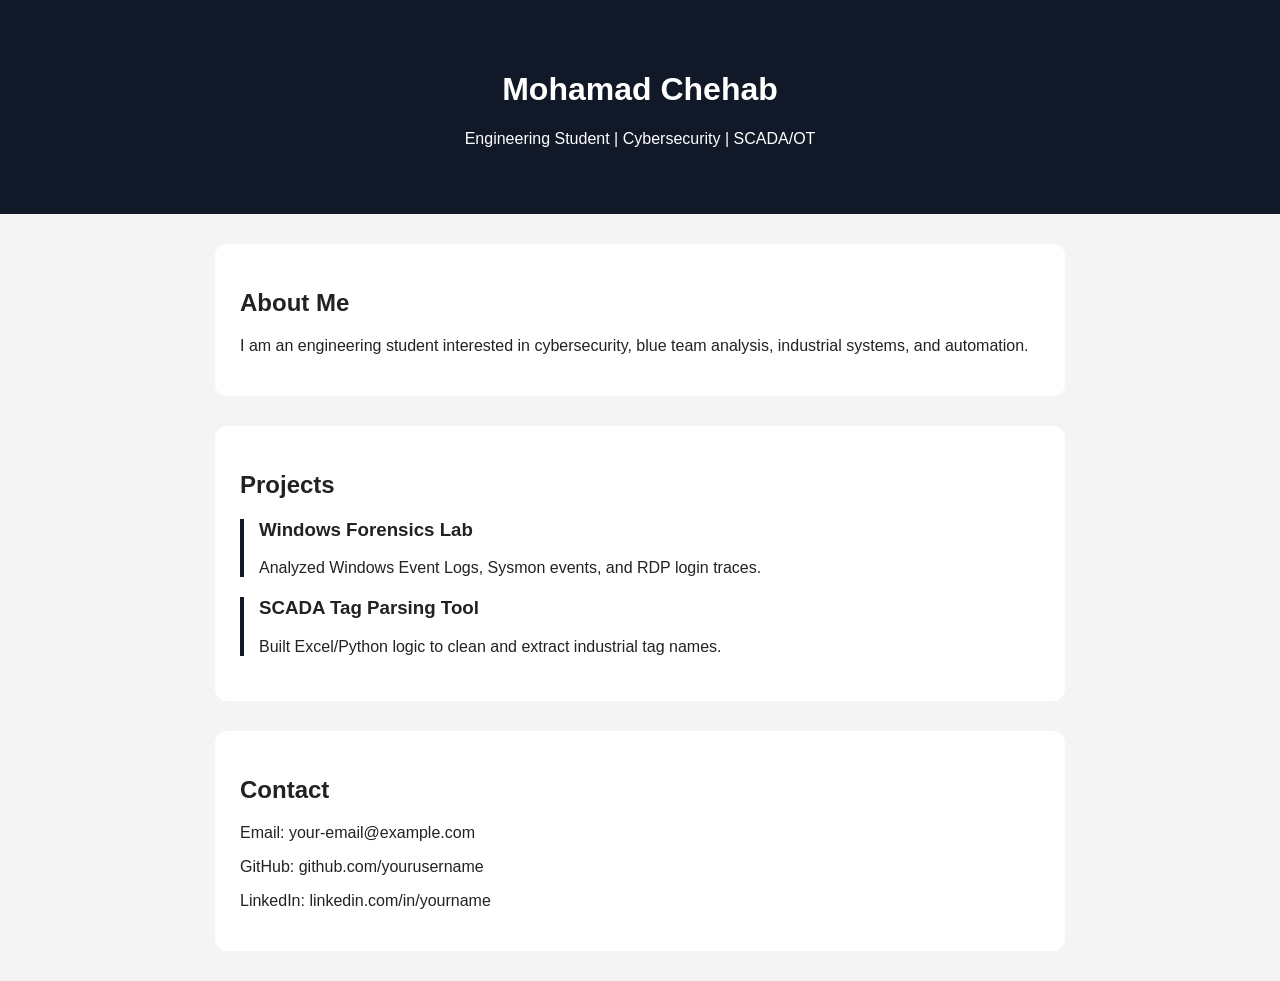
==== index.html @ 8f6f4e1c "Rename Index.html to index.html" ====
<!DOCTYPE html>
<html>
<head>
  <title>Mohamad Chehab | Portfolio</title>
  <link rel="stylesheet" href="style.css">
</head>
<body>
  <header>
    <h1>Mohamad Chehab</h1>
    <p>Engineering Student | Cybersecurity | SCADA/OT</p>
  </header>

  <section>
    <h2>About Me</h2>
    <p>
      I am an engineering student interested in cybersecurity, blue team analysis,
      industrial systems, and automation.
    </p>
  </section>

  <section>
    <h2>Projects</h2>
    <div class="project">
      <h3>Windows Forensics Lab</h3>
      <p>Analyzed Windows Event Logs, Sysmon events, and RDP login traces.</p>
    </div>

    <div class="project">
      <h3>SCADA Tag Parsing Tool</h3>
      <p>Built Excel/Python logic to clean and extract industrial tag names.</p>
    </div>
  </section>

  <section>
    <h2>Contact</h2>
    <p>Email: your-email@example.com</p>
    <p>GitHub: github.com/yourusername</p>
    <p>LinkedIn: linkedin.com/in/yourname</p>
  </section>
</body>
</html>
---- style.css ----
body {
  font-family: Arial, sans-serif;
  margin: 0;
  background: #f4f4f4;
  color: #222;
}

header {
  background: #111827;
  color: white;
  padding: 50px;
  text-align: center;
}

section {
  max-width: 800px;
  margin: 30px auto;
  background: white;
  padding: 25px;
  border-radius: 12px;
}

.project {
  border-left: 4px solid #111827;
  padding-left: 15px;
  margin-bottom: 20px;
}
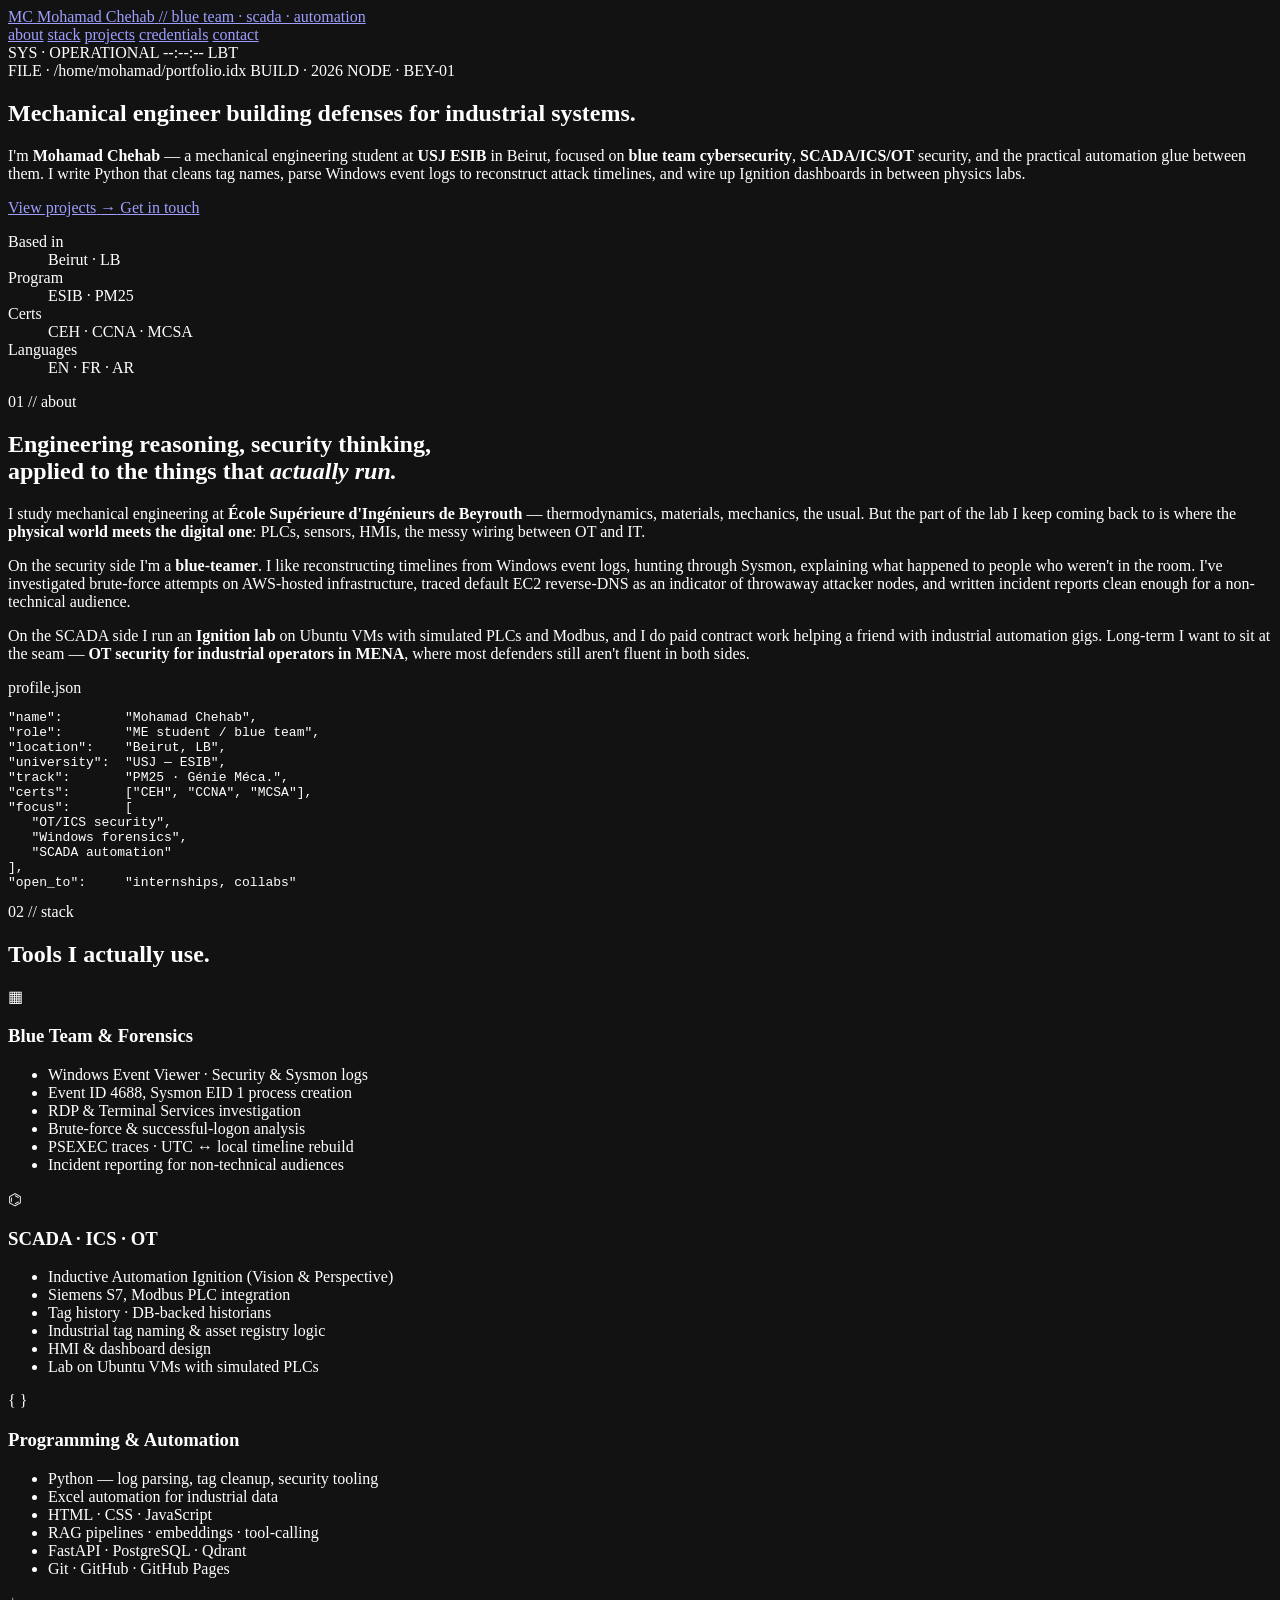
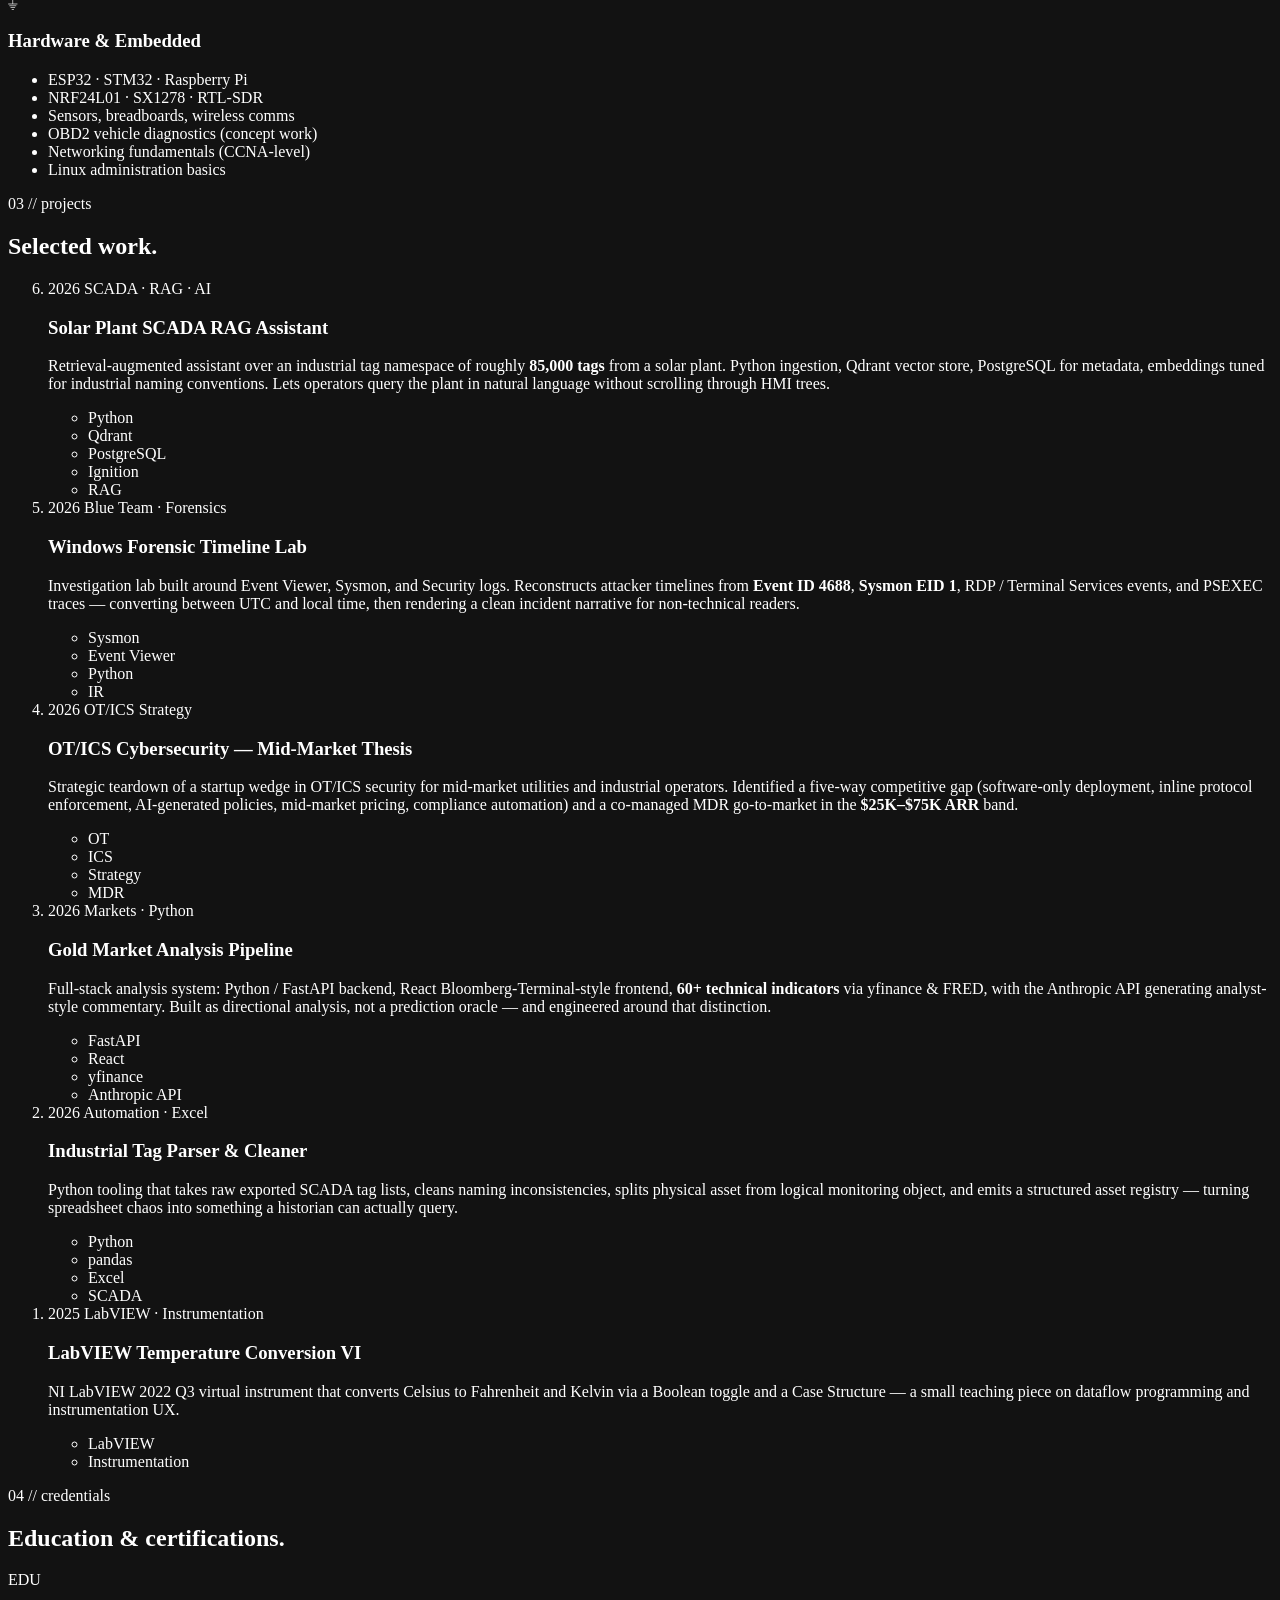
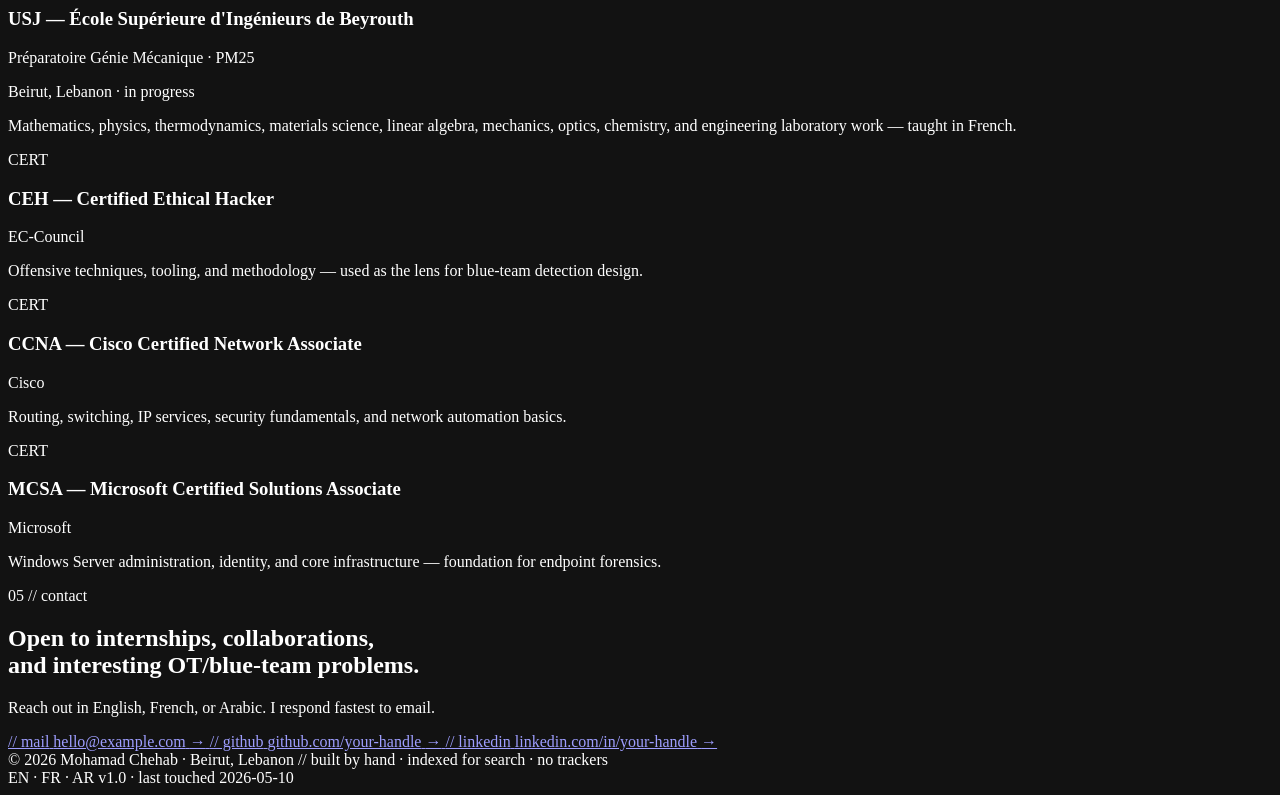
==== commit 03e3dc89: "Enhance SEO and restructure header in index.html Updated meta tags for SEO optimization and enhanced" ====
--- a/index.html
+++ b/index.html
@@ -1,42 +1,600 @@
-
 <!DOCTYPE html>
-<html>
+<html lang="en">
 <head>
-  <title>Mohamad Chehab | Portfolio</title>
-  <link rel="stylesheet" href="style.css">
+  <!-- ============================================================
+       PRIMARY META — Optimized for search visibility
+       ============================================================ -->
+  <meta charset="UTF-8" />
+  <meta http-equiv="X-UA-Compatible" content="IE=edge" />
+  <meta name="viewport" content="width=device-width, initial-scale=1.0" />
+  <meta name="theme-color" content="#0a0e14" />
+  <meta name="color-scheme" content="dark" />
+
+  <title>Mohamad Chehab — Cybersecurity & SCADA/OT Engineer | Blue Team | Beirut, Lebanon</title>
+
+  <meta name="description" content="Mohamad Chehab — Mechanical engineering student at USJ ESIB Beirut specializing in cybersecurity (blue team), SCADA/ICS/OT security, Ignition, Siemens S7, Modbus PLCs, Windows forensics, and Python automation. CEH, CCNA, MCSA certified." />
+
+  <meta name="keywords" content="Mohamad Chehab, cybersecurity Lebanon, blue team analyst Beirut, SCADA engineer Lebanon, OT security MENA, ICS security, Ignition SCADA, Siemens S7, Modbus PLC, Windows forensics, Sysmon, incident response, mechanical engineering ESIB USJ, Python automation, CEH, CCNA, MCSA, industrial automation Beirut, penetration testing student, digital forensics" />
+
+  <meta name="author" content="Mohamad Chehab" />
+  <meta name="robots" content="index, follow, max-image-preview:large, max-snippet:-1" />
+  <meta name="googlebot" content="index, follow" />
+  <meta name="rating" content="general" />
+  <meta name="geo.region" content="LB-BA" />
+  <meta name="geo.placename" content="Beirut, Lebanon" />
+  <meta name="language" content="English, French, Arabic" />
+
+  <link rel="canonical" href="https://mohamadchehab.github.io/" />
+
+  <!-- ============================================================
+       OPEN GRAPH (Facebook, LinkedIn, etc.)
+       ============================================================ -->
+  <meta property="og:type" content="profile" />
+  <meta property="og:title" content="Mohamad Chehab — Cybersecurity & SCADA/OT Engineer" />
+  <meta property="og:description" content="Mechanical engineering student at USJ ESIB. Building the bridge between blue-team cybersecurity, industrial control systems, and engineering automation. Beirut, Lebanon." />
+  <meta property="og:url" content="https://mohamadchehab.github.io/" />
+  <meta property="og:site_name" content="Mohamad Chehab — Portfolio" />
+  <meta property="og:locale" content="en_US" />
+  <meta property="og:locale:alternate" content="fr_FR" />
+  <meta property="og:locale:alternate" content="ar_LB" />
+  <meta property="profile:first_name" content="Mohamad" />
+  <meta property="profile:last_name" content="Chehab" />
+  <meta property="profile:gender" content="male" />
+
+  <!-- ============================================================
+       TWITTER / X CARDS
+       ============================================================ -->
+  <meta name="twitter:card" content="summary_large_image" />
+  <meta name="twitter:title" content="Mohamad Chehab — Cybersecurity & SCADA/OT Engineer" />
+  <meta name="twitter:description" content="Mechanical engineer · blue-team defender · industrial control systems specialist. Beirut, Lebanon." />
+
+  <!-- ============================================================
+       FAVICON (replace href when you add a real icon)
+       ============================================================ -->
+  <link rel="icon" type="image/svg+xml" href="data:image/svg+xml,%3Csvg xmlns='http://www.w3.org/2000/svg' viewBox='0 0 100 100'%3E%3Crect width='100' height='100' fill='%230a0e14'/%3E%3Ctext x='50' y='68' font-family='monospace' font-size='60' font-weight='900' text-anchor='middle' fill='%23ff8a3d'%3EM%3C/text%3E%3C/svg%3E" />
+
+  <!-- ============================================================
+       FONTS
+       ============================================================ -->
+  <link rel="preconnect" href="https://fonts.googleapis.com" />
+  <link rel="preconnect" href="https://fonts.gstatic.com" crossorigin />
+  <link href="https://fonts.googleapis.com/css2?family=JetBrains+Mono:wght@400;500;700;800&family=DM+Sans:opsz,wght@9..40,400;9..40,500;9..40,700&family=Fraunces:opsz,wght@9..144,400;9..144,700&display=swap" rel="stylesheet" />
+
+  <link rel="stylesheet" href="styles.css" />
+
+  <!-- ============================================================
+       JSON-LD: Person + WebSite structured data (huge SEO boost)
+       ============================================================ -->
+  <script type="application/ld+json">
+  {
+    "@context": "https://schema.org",
+    "@graph": [
+      {
+        "@type": "Person",
+        "@id": "https://mohamadchehab.github.io/#person",
+        "name": "Mohamad Chehab",
+        "givenName": "Mohamad",
+        "familyName": "Chehab",
+        "jobTitle": "Mechanical Engineering Student · Cybersecurity & SCADA/OT Specialist",
+        "description": "Mechanical engineering student at USJ ESIB specializing in blue-team cybersecurity, SCADA/ICS/OT systems, and industrial automation.",
+        "url": "https://mohamadchehab.github.io/",
+        "address": {
+          "@type": "PostalAddress",
+          "addressLocality": "Beirut",
+          "addressCountry": "LB"
+        },
+        "alumniOf": {
+          "@type": "CollegeOrUniversity",
+          "name": "École Supérieure d'Ingénieurs de Beyrouth (ESIB)",
+          "alternateName": "USJ ESIB",
+          "url": "https://www.esib.usj.edu.lb/"
+        },
+        "knowsLanguage": ["English", "French", "Arabic"],
+        "knowsAbout": [
+          "Cybersecurity",
+          "Blue Team Defense",
+          "SCADA Systems",
+          "Industrial Control Systems",
+          "OT Security",
+          "Ignition SCADA",
+          "Siemens S7 PLC",
+          "Modbus",
+          "Windows Forensics",
+          "Sysmon",
+          "Incident Response",
+          "Penetration Testing",
+          "Python Automation",
+          "Mechanical Engineering",
+          "Thermodynamics",
+          "Materials Science"
+        ],
+        "hasCredential": [
+          {
+            "@type": "EducationalOccupationalCredential",
+            "name": "Certified Ethical Hacker (CEH)",
+            "credentialCategory": "Professional Certification"
+          },
+          {
+            "@type": "EducationalOccupationalCredential",
+            "name": "Cisco Certified Network Associate (CCNA)",
+            "credentialCategory": "Professional Certification"
+          },
+          {
+            "@type": "EducationalOccupationalCredential",
+            "name": "Microsoft Certified Solutions Associate (MCSA)",
+            "credentialCategory": "Professional Certification"
+          }
+        ]
+      },
+      {
+        "@type": "WebSite",
+        "@id": "https://mohamadchehab.github.io/#website",
+        "url": "https://mohamadchehab.github.io/",
+        "name": "Mohamad Chehab — Portfolio",
+        "publisher": { "@id": "https://mohamadchehab.github.io/#person" },
+        "inLanguage": "en"
+      }
+    ]
+  }
+  </script>
 </head>
+
 <body>
-  <header>
-    <h1>Mohamad Chehab</h1>
-    <p>Engineering Student | Cybersecurity | SCADA/OT</p>
+  <!-- Decorative grid that lives behind everything -->
+  <div class="bg-grid" aria-hidden="true"></div>
+  <div class="bg-noise" aria-hidden="true"></div>
+  <div class="scanline" aria-hidden="true"></div>
+
+  <!-- ============================================================
+       HEADER / NAV
+       ============================================================ -->
+  <header class="site-header" role="banner">
+    <a href="#top" class="brand" aria-label="Mohamad Chehab — home">
+      <span class="brand-mark">MC</span>
+      <span class="brand-meta">
+        <span class="brand-name">Mohamad Chehab</span>
+        <span class="brand-role">// blue team · scada · automation</span>
+      </span>
+    </a>
+
+    <nav class="primary-nav" aria-label="Primary">
+      <a href="#about">about</a>
+      <a href="#stack">stack</a>
+      <a href="#projects">projects</a>
+      <a href="#credentials">credentials</a>
+      <a href="#contact">contact</a>
+    </nav>
+
+    <div class="header-status" aria-live="polite">
+      <span class="dot" aria-hidden="true"></span>
+      <span class="status-text">SYS · OPERATIONAL</span>
+      <span class="status-clock" id="clock" data-clock>--:--:-- LBT</span>
+    </div>
   </header>
 
-  <section>
-    <h2>About Me</h2>
-    <p>
-      I am an engineering student interested in cybersecurity, blue team analysis,
-      industrial systems, and automation.
-    </p>
-  </section>
-
-  <section>
-    <h2>Projects</h2>
-    <div class="project">
-      <h3>Windows Forensics Lab</h3>
-      <p>Analyzed Windows Event Logs, Sysmon events, and RDP login traces.</p>
+  <main id="top">
+    <!-- ============================================================
+         HERO
+         ============================================================ -->
+    <section class="hero" aria-labelledby="hero-heading">
+      <div class="hero-meta-top">
+        <span>FILE · /home/mohamad/portfolio.idx</span>
+        <span>BUILD · 2026</span>
+        <span>NODE · BEY-01</span>
+      </div>
+
+      <h1 id="hero-heading" class="hero-title">
+        <span class="line line-1">Mechanical engineer</span>
+        <span class="line line-2">building defenses for</span>
+        <span class="line line-3 accent" data-typed>industrial systems.</span>
+      </h1>
+
+      <p class="hero-sub">
+        I'm <strong>Mohamad Chehab</strong> — a mechanical engineering student at
+        <strong>USJ ESIB</strong> in Beirut, focused on
+        <strong>blue&nbsp;team cybersecurity</strong>,
+        <strong>SCADA/ICS/OT</strong> security, and the practical automation glue
+        between them. I write Python that cleans tag names, parse Windows event
+        logs to reconstruct attack timelines, and wire up Ignition dashboards in
+        between physics labs.
+      </p>
+
+      <div class="hero-cta">
+        <a class="btn btn-primary" href="#projects">
+          <span>View projects</span>
+          <span class="btn-arrow">→</span>
+        </a>
+        <a class="btn btn-ghost" href="#contact">Get in touch</a>
+      </div>
+
+      <dl class="hero-stats">
+        <div>
+          <dt>Based in</dt>
+          <dd>Beirut · LB</dd>
+        </div>
+        <div>
+          <dt>Program</dt>
+          <dd>ESIB · PM25</dd>
+        </div>
+        <div>
+          <dt>Certs</dt>
+          <dd>CEH · CCNA · MCSA</dd>
+        </div>
+        <div>
+          <dt>Languages</dt>
+          <dd>EN · FR · AR</dd>
+        </div>
+      </dl>
+    </section>
+
+    <!-- ============================================================
+         ABOUT
+         ============================================================ -->
+    <section id="about" class="section about" aria-labelledby="about-heading">
+      <div class="section-label">
+        <span class="section-num">01</span>
+        <span class="section-tag">// about</span>
+      </div>
+
+      <h2 id="about-heading" class="section-title">
+        Engineering reasoning, security thinking,<br />
+        applied to the things that <em>actually run.</em>
+      </h2>
+
+      <div class="about-grid">
+        <div class="about-prose">
+          <p>
+            I study mechanical engineering at <strong>École Supérieure d'Ingénieurs
+            de Beyrouth</strong> — thermodynamics, materials, mechanics, the usual.
+            But the part of the lab I keep coming back to is where the
+            <strong>physical world meets the digital one</strong>: PLCs, sensors,
+            HMIs, the messy wiring between OT and IT.
+          </p>
+          <p>
+            On the security side I'm a <strong>blue-teamer</strong>. I like
+            reconstructing timelines from Windows event logs, hunting through
+            Sysmon, explaining what happened to people who weren't in the room.
+            I've investigated brute-force attempts on AWS-hosted infrastructure,
+            traced default EC2 reverse-DNS as an indicator of throwaway attacker
+            nodes, and written incident reports clean enough for a non-technical
+            audience.
+          </p>
+          <p>
+            On the SCADA side I run an <strong>Ignition lab</strong> on Ubuntu
+            VMs with simulated PLCs and Modbus, and I do paid contract work
+            helping a friend with industrial automation gigs. Long-term I want to
+            sit at the seam — <strong>OT security for industrial operators in
+            MENA</strong>, where most defenders still aren't fluent in both sides.
+          </p>
+        </div>
+
+        <aside class="about-card" aria-label="Profile snapshot">
+          <header>
+            <span class="card-dot card-dot-r"></span>
+            <span class="card-dot card-dot-y"></span>
+            <span class="card-dot card-dot-g"></span>
+            <span class="card-title">profile.json</span>
+          </header>
+          <pre><code><span class="t-key">"name"</span>:        <span class="t-str">"Mohamad Chehab"</span>,
+<span class="t-key">"role"</span>:        <span class="t-str">"ME student / blue team"</span>,
+<span class="t-key">"location"</span>:    <span class="t-str">"Beirut, LB"</span>,
+<span class="t-key">"university"</span>:  <span class="t-str">"USJ — ESIB"</span>,
+<span class="t-key">"track"</span>:       <span class="t-str">"PM25 · Génie Méca."</span>,
+<span class="t-key">"certs"</span>:       [<span class="t-str">"CEH"</span>, <span class="t-str">"CCNA"</span>, <span class="t-str">"MCSA"</span>],
+<span class="t-key">"focus"</span>:       [
+   <span class="t-str">"OT/ICS security"</span>,
+   <span class="t-str">"Windows forensics"</span>,
+   <span class="t-str">"SCADA automation"</span>
+],
+<span class="t-key">"open_to"</span>:     <span class="t-str">"internships, collabs"</span></code></pre>
+        </aside>
+      </div>
+    </section>
+
+    <!-- ============================================================
+         STACK
+         ============================================================ -->
+    <section id="stack" class="section stack" aria-labelledby="stack-heading">
+      <div class="section-label">
+        <span class="section-num">02</span>
+        <span class="section-tag">// stack</span>
+      </div>
+
+      <h2 id="stack-heading" class="section-title">Tools I actually use.</h2>
+
+      <div class="stack-grid">
+        <article class="stack-card">
+          <div class="stack-card-head">
+            <span class="stack-icon" aria-hidden="true">▦</span>
+            <h3>Blue Team &amp; Forensics</h3>
+          </div>
+          <ul>
+            <li>Windows Event Viewer · Security &amp; Sysmon logs</li>
+            <li>Event ID 4688, Sysmon EID 1 process creation</li>
+            <li>RDP &amp; Terminal Services investigation</li>
+            <li>Brute-force &amp; successful-logon analysis</li>
+            <li>PSEXEC traces · UTC ↔ local timeline rebuild</li>
+            <li>Incident reporting for non-technical audiences</li>
+          </ul>
+        </article>
+
+        <article class="stack-card">
+          <div class="stack-card-head">
+            <span class="stack-icon" aria-hidden="true">⌬</span>
+            <h3>SCADA · ICS · OT</h3>
+          </div>
+          <ul>
+            <li>Inductive Automation Ignition (Vision &amp; Perspective)</li>
+            <li>Siemens S7, Modbus PLC integration</li>
+            <li>Tag history · DB-backed historians</li>
+            <li>Industrial tag naming &amp; asset registry logic</li>
+            <li>HMI &amp; dashboard design</li>
+            <li>Lab on Ubuntu VMs with simulated PLCs</li>
+          </ul>
+        </article>
+
+        <article class="stack-card">
+          <div class="stack-card-head">
+            <span class="stack-icon" aria-hidden="true">{ }</span>
+            <h3>Programming &amp; Automation</h3>
+          </div>
+          <ul>
+            <li>Python — log parsing, tag cleanup, security tooling</li>
+            <li>Excel automation for industrial data</li>
+            <li>HTML · CSS · JavaScript</li>
+            <li>RAG pipelines · embeddings · tool-calling</li>
+            <li>FastAPI · PostgreSQL · Qdrant</li>
+            <li>Git · GitHub · GitHub Pages</li>
+          </ul>
+        </article>
+
+        <article class="stack-card">
+          <div class="stack-card-head">
+            <span class="stack-icon" aria-hidden="true">⏚</span>
+            <h3>Hardware &amp; Embedded</h3>
+          </div>
+          <ul>
+            <li>ESP32 · STM32 · Raspberry Pi</li>
+            <li>NRF24L01 · SX1278 · RTL-SDR</li>
+            <li>Sensors, breadboards, wireless comms</li>
+            <li>OBD2 vehicle diagnostics (concept work)</li>
+            <li>Networking fundamentals (CCNA-level)</li>
+            <li>Linux administration basics</li>
+          </ul>
+        </article>
+      </div>
+    </section>
+
+    <!-- ============================================================
+         PROJECTS
+         ============================================================ -->
+    <section id="projects" class="section projects" aria-labelledby="projects-heading">
+      <div class="section-label">
+        <span class="section-num">03</span>
+        <span class="section-tag">// projects</span>
+      </div>
+
+      <h2 id="projects-heading" class="section-title">Selected work.</h2>
+
+      <ol class="project-list" reversed>
+        <li class="project">
+          <div class="project-meta">
+            <span class="project-year">2026</span>
+            <span class="project-cat">SCADA · RAG · AI</span>
+          </div>
+          <h3 class="project-title">Solar Plant SCADA RAG Assistant</h3>
+          <p>
+            Retrieval-augmented assistant over an industrial tag namespace of
+            roughly <strong>85,000 tags</strong> from a solar plant. Python
+            ingestion, Qdrant vector store, PostgreSQL for metadata, embeddings
+            tuned for industrial naming conventions. Lets operators query the
+            plant in natural language without scrolling through HMI trees.
+          </p>
+          <ul class="project-tags">
+            <li>Python</li><li>Qdrant</li><li>PostgreSQL</li><li>Ignition</li><li>RAG</li>
+          </ul>
+        </li>
+
+        <li class="project">
+          <div class="project-meta">
+            <span class="project-year">2026</span>
+            <span class="project-cat">Blue Team · Forensics</span>
+          </div>
+          <h3 class="project-title">Windows Forensic Timeline Lab</h3>
+          <p>
+            Investigation lab built around Event Viewer, Sysmon, and Security
+            logs. Reconstructs attacker timelines from
+            <strong>Event ID 4688</strong>, <strong>Sysmon EID 1</strong>, RDP /
+            Terminal Services events, and PSEXEC traces — converting between UTC
+            and local time, then rendering a clean incident narrative for
+            non-technical readers.
+          </p>
+          <ul class="project-tags">
+            <li>Sysmon</li><li>Event Viewer</li><li>Python</li><li>IR</li>
+          </ul>
+        </li>
+
+        <li class="project">
+          <div class="project-meta">
+            <span class="project-year">2026</span>
+            <span class="project-cat">OT/ICS Strategy</span>
+          </div>
+          <h3 class="project-title">OT/ICS Cybersecurity — Mid-Market Thesis</h3>
+          <p>
+            Strategic teardown of a startup wedge in OT/ICS security for
+            mid-market utilities and industrial operators. Identified a five-way
+            competitive gap (software-only deployment, inline protocol
+            enforcement, AI-generated policies, mid-market pricing, compliance
+            automation) and a co-managed MDR go-to-market in the
+            <strong>$25K–$75K ARR</strong> band.
+          </p>
+          <ul class="project-tags">
+            <li>OT</li><li>ICS</li><li>Strategy</li><li>MDR</li>
+          </ul>
+        </li>
+
+        <li class="project">
+          <div class="project-meta">
+            <span class="project-year">2026</span>
+            <span class="project-cat">Markets · Python</span>
+          </div>
+          <h3 class="project-title">Gold Market Analysis Pipeline</h3>
+          <p>
+            Full-stack analysis system: Python / FastAPI backend, React
+            Bloomberg-Terminal-style frontend,
+            <strong>60+ technical indicators</strong> via yfinance &amp; FRED,
+            with the Anthropic API generating analyst-style commentary. Built as
+            directional analysis, not a prediction oracle — and engineered around
+            that distinction.
+          </p>
+          <ul class="project-tags">
+            <li>FastAPI</li><li>React</li><li>yfinance</li><li>Anthropic API</li>
+          </ul>
+        </li>
+
+        <li class="project">
+          <div class="project-meta">
+            <span class="project-year">2026</span>
+            <span class="project-cat">Automation · Excel</span>
+          </div>
+          <h3 class="project-title">Industrial Tag Parser &amp; Cleaner</h3>
+          <p>
+            Python tooling that takes raw exported SCADA tag lists, cleans
+            naming inconsistencies, splits physical asset from logical
+            monitoring object, and emits a structured asset registry — turning
+            spreadsheet chaos into something a historian can actually query.
+          </p>
+          <ul class="project-tags">
+            <li>Python</li><li>pandas</li><li>Excel</li><li>SCADA</li>
+          </ul>
+        </li>
+
+        <li class="project">
+          <div class="project-meta">
+            <span class="project-year">2025</span>
+            <span class="project-cat">LabVIEW · Instrumentation</span>
+          </div>
+          <h3 class="project-title">LabVIEW Temperature Conversion VI</h3>
+          <p>
+            NI LabVIEW 2022 Q3 virtual instrument that converts Celsius to
+            Fahrenheit and Kelvin via a Boolean toggle and a Case Structure —
+            a small teaching piece on dataflow programming and instrumentation
+            UX.
+          </p>
+          <ul class="project-tags">
+            <li>LabVIEW</li><li>Instrumentation</li>
+          </ul>
+        </li>
+      </ol>
+    </section>
+
+    <!-- ============================================================
+         CREDENTIALS
+         ============================================================ -->
+    <section id="credentials" class="section credentials" aria-labelledby="cred-heading">
+      <div class="section-label">
+        <span class="section-num">04</span>
+        <span class="section-tag">// credentials</span>
+      </div>
+
+      <h2 id="cred-heading" class="section-title">Education &amp; certifications.</h2>
+
+      <div class="cred-grid">
+        <article class="cred-card cred-edu">
+          <header>
+            <span class="cred-kind">EDU</span>
+            <h3>USJ — École Supérieure d'Ingénieurs de Beyrouth</h3>
+          </header>
+          <p class="cred-line">Préparatoire Génie Mécanique · PM25</p>
+          <p class="cred-meta">Beirut, Lebanon · in progress</p>
+          <p>
+            Mathematics, physics, thermodynamics, materials science, linear
+            algebra, mechanics, optics, chemistry, and engineering laboratory
+            work — taught in French.
+          </p>
+        </article>
+
+        <article class="cred-card">
+          <header>
+            <span class="cred-kind">CERT</span>
+            <h3>CEH — Certified Ethical Hacker</h3>
+          </header>
+          <p class="cred-meta">EC-Council</p>
+          <p>Offensive techniques, tooling, and methodology — used as the lens for blue-team detection design.</p>
+        </article>
+
+        <article class="cred-card">
+          <header>
+            <span class="cred-kind">CERT</span>
+            <h3>CCNA — Cisco Certified Network Associate</h3>
+          </header>
+          <p class="cred-meta">Cisco</p>
+          <p>Routing, switching, IP services, security fundamentals, and network automation basics.</p>
+        </article>
+
+        <article class="cred-card">
+          <header>
+            <span class="cred-kind">CERT</span>
+            <h3>MCSA — Microsoft Certified Solutions Associate</h3>
+          </header>
+          <p class="cred-meta">Microsoft</p>
+          <p>Windows Server administration, identity, and core infrastructure — foundation for endpoint forensics.</p>
+        </article>
+      </div>
+    </section>
+
+    <!-- ============================================================
+         CONTACT
+         ============================================================ -->
+    <section id="contact" class="section contact" aria-labelledby="contact-heading">
+      <div class="section-label">
+        <span class="section-num">05</span>
+        <span class="section-tag">// contact</span>
+      </div>
+
+      <h2 id="contact-heading" class="section-title">
+        Open to internships, collaborations,<br />
+        and interesting OT/blue-team problems.
+      </h2>
+
+      <p class="contact-lead">
+        Reach out in English, French, or Arabic. I respond fastest to email.
+      </p>
+
+      <div class="contact-grid">
+        <a class="contact-card" href="mailto:hello@example.com" aria-label="Email Mohamad">
+          <span class="contact-kind">// mail</span>
+          <span class="contact-handle">hello@example.com</span>
+          <span class="contact-arrow">→</span>
+        </a>
+        <a class="contact-card" href="https://github.com/" rel="me noopener" aria-label="GitHub profile">
+          <span class="contact-kind">// github</span>
+          <span class="contact-handle">github.com/your-handle</span>
+          <span class="contact-arrow">→</span>
+        </a>
+        <a class="contact-card" href="https://www.linkedin.com/" rel="me noopener" aria-label="LinkedIn profile">
+          <span class="contact-kind">// linkedin</span>
+          <span class="contact-handle">linkedin.com/in/your-handle</span>
+          <span class="contact-arrow">→</span>
+        </a>
+      </div>
+    </section>
+  </main>
+
+  <!-- ============================================================
+       FOOTER
+       ============================================================ -->
+  <footer class="site-footer" role="contentinfo">
+    <div class="footer-row">
+      <span>© <span id="year">2026</span> Mohamad Chehab · Beirut, Lebanon</span>
+      <span class="footer-mono">// built by hand · indexed for search · no trackers</span>
     </div>
-
-    <div class="project">
-      <h3>SCADA Tag Parsing Tool</h3>
-      <p>Built Excel/Python logic to clean and extract industrial tag names.</p>
+    <div class="footer-row footer-row-sub">
+      <span>EN · FR · AR</span>
+      <span>v1.0 · last touched <time id="last-touched" datetime="2026-05-10">2026-05-10</time></span>
     </div>
-  </section>
-
-  <section>
-    <h2>Contact</h2>
-    <p>Email: your-email@example.com</p>
-    <p>GitHub: github.com/yourusername</p>
-    <p>LinkedIn: linkedin.com/in/yourname</p>
-  </section>
+  </footer>
+
+  <script src="script.js" defer></script>
 </body>
 </html>
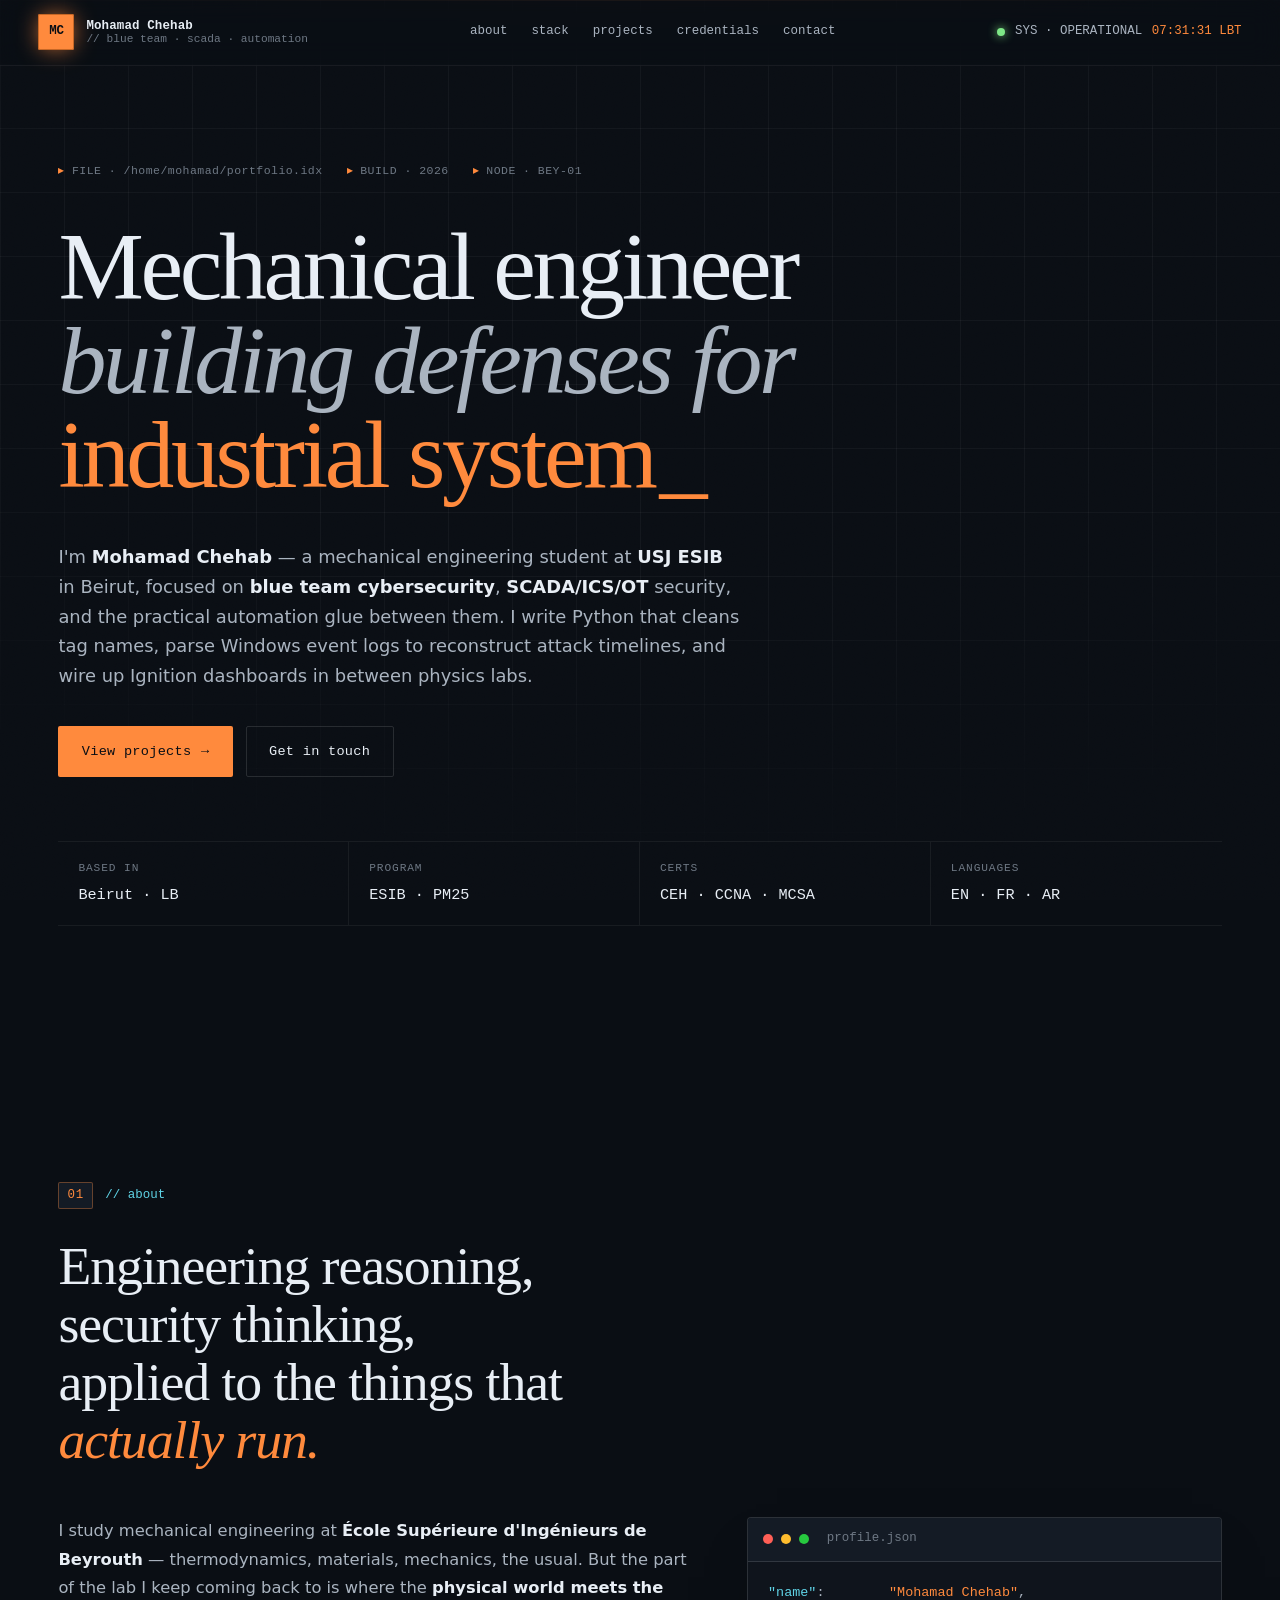
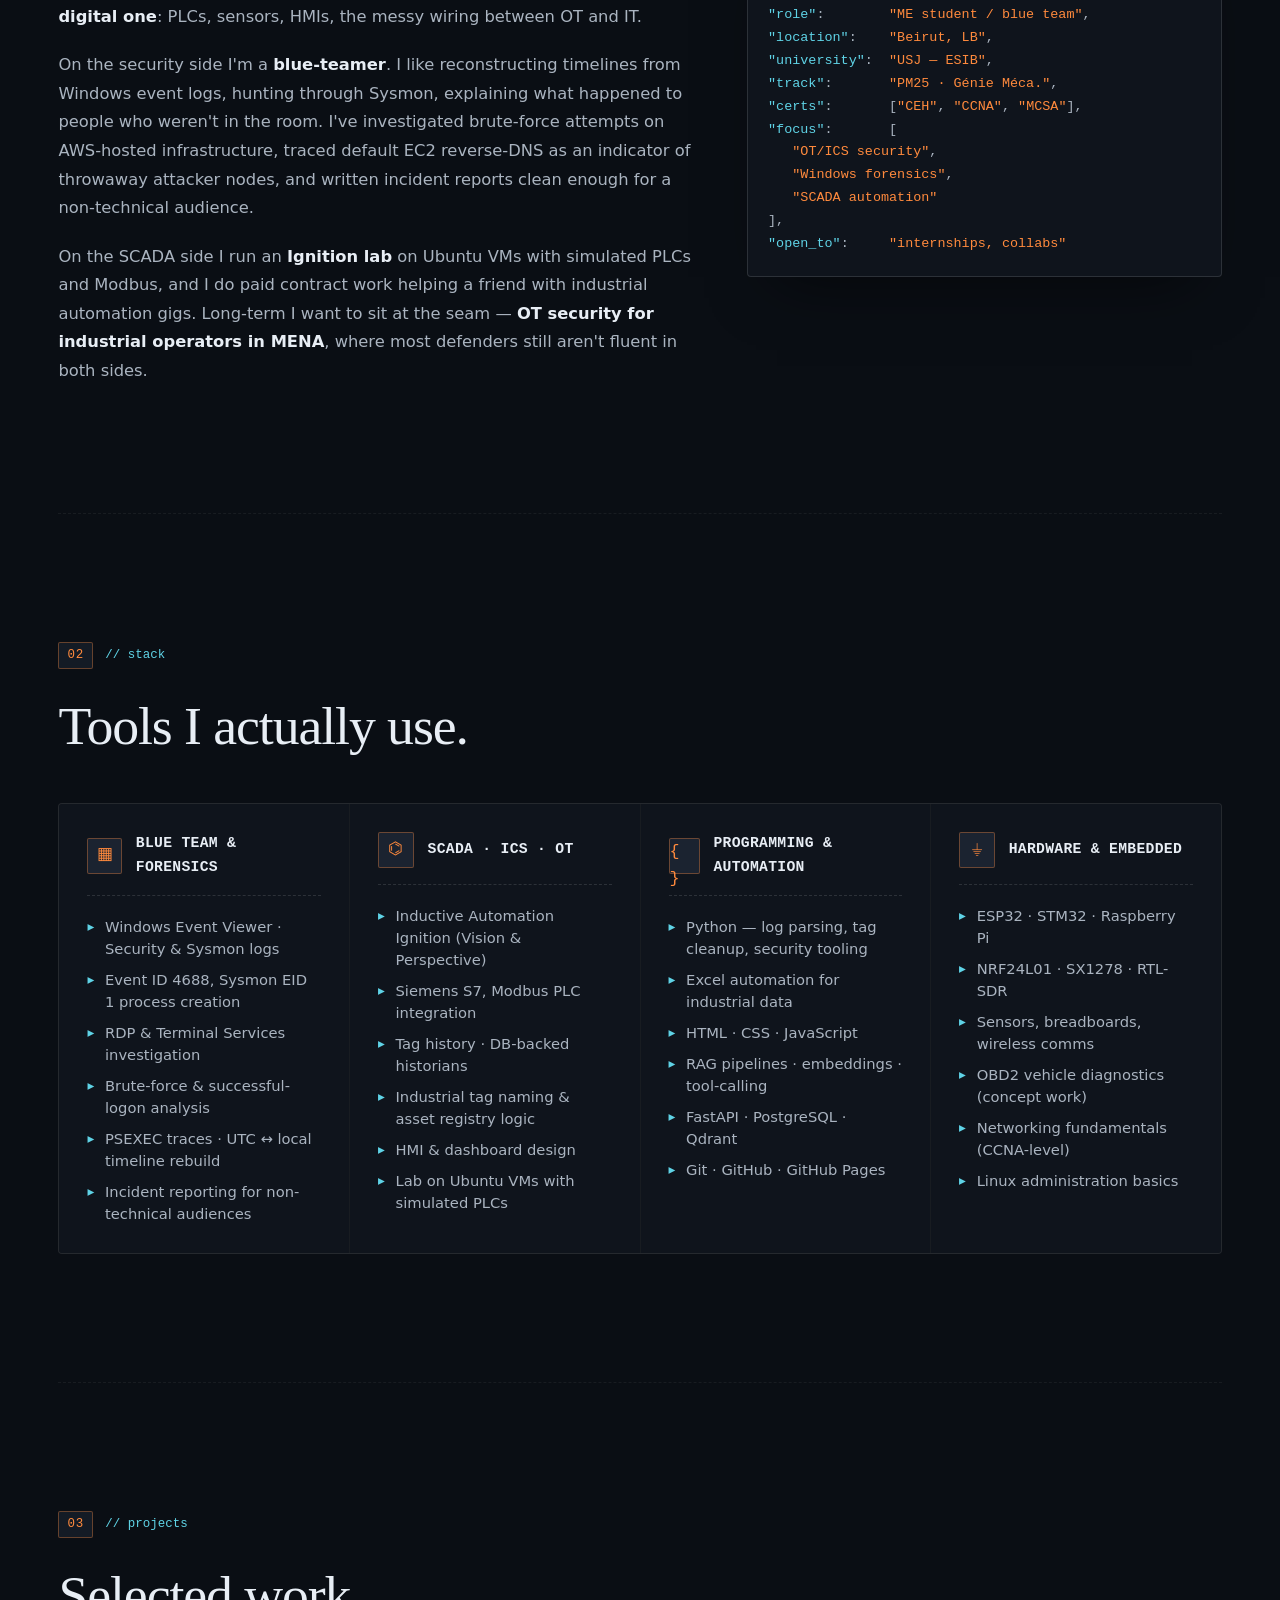
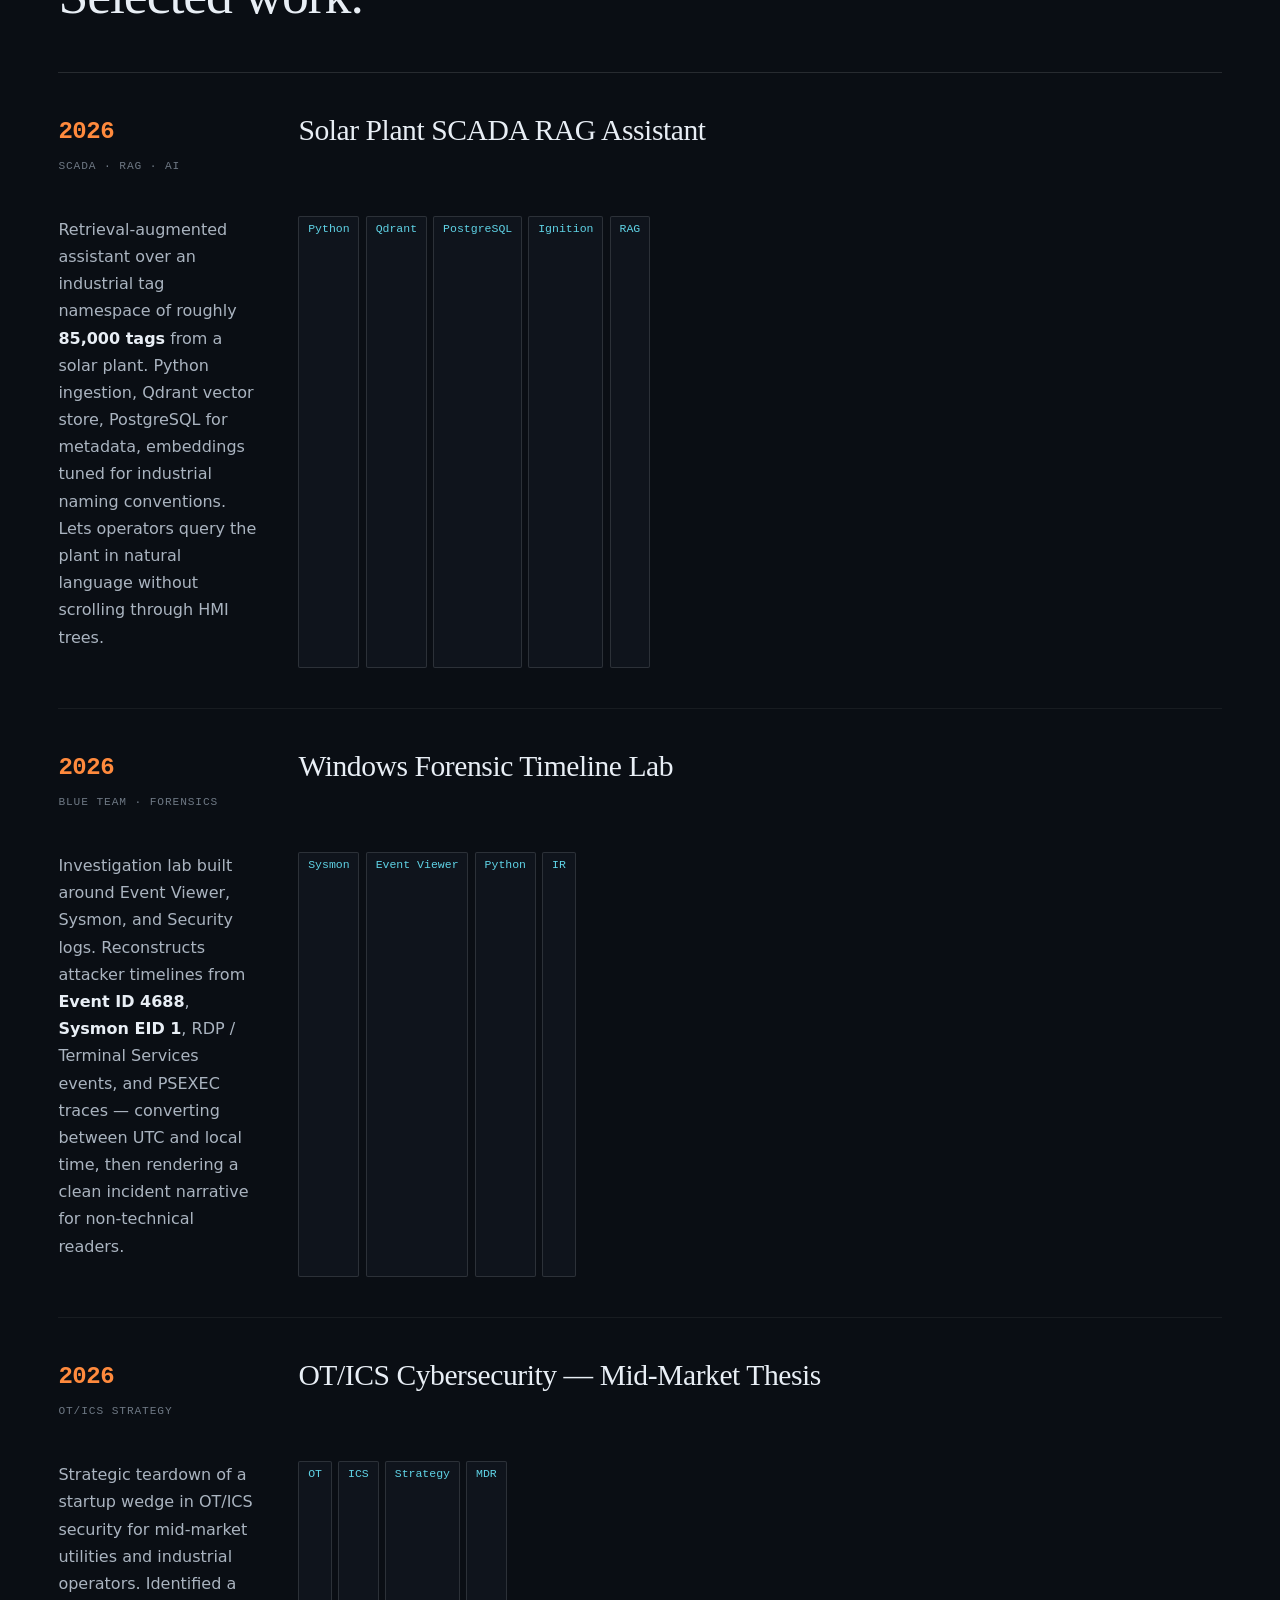
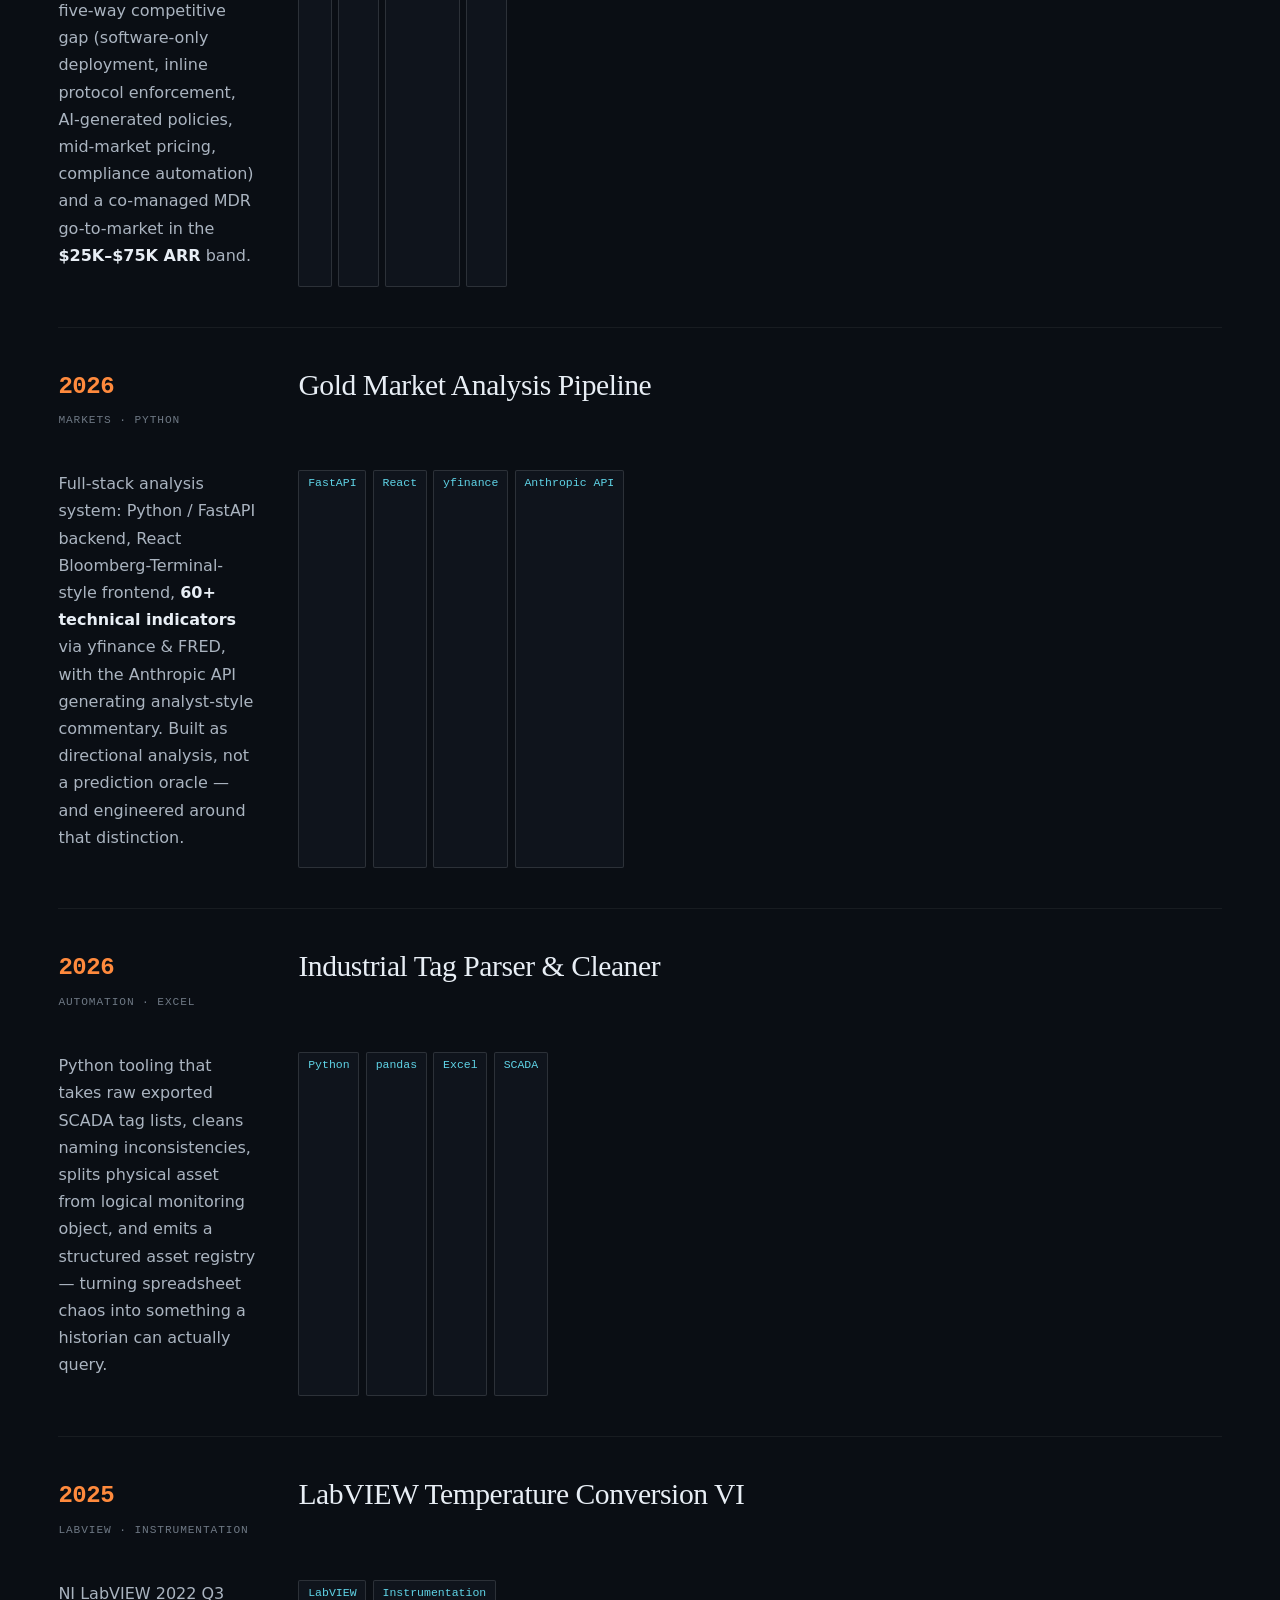
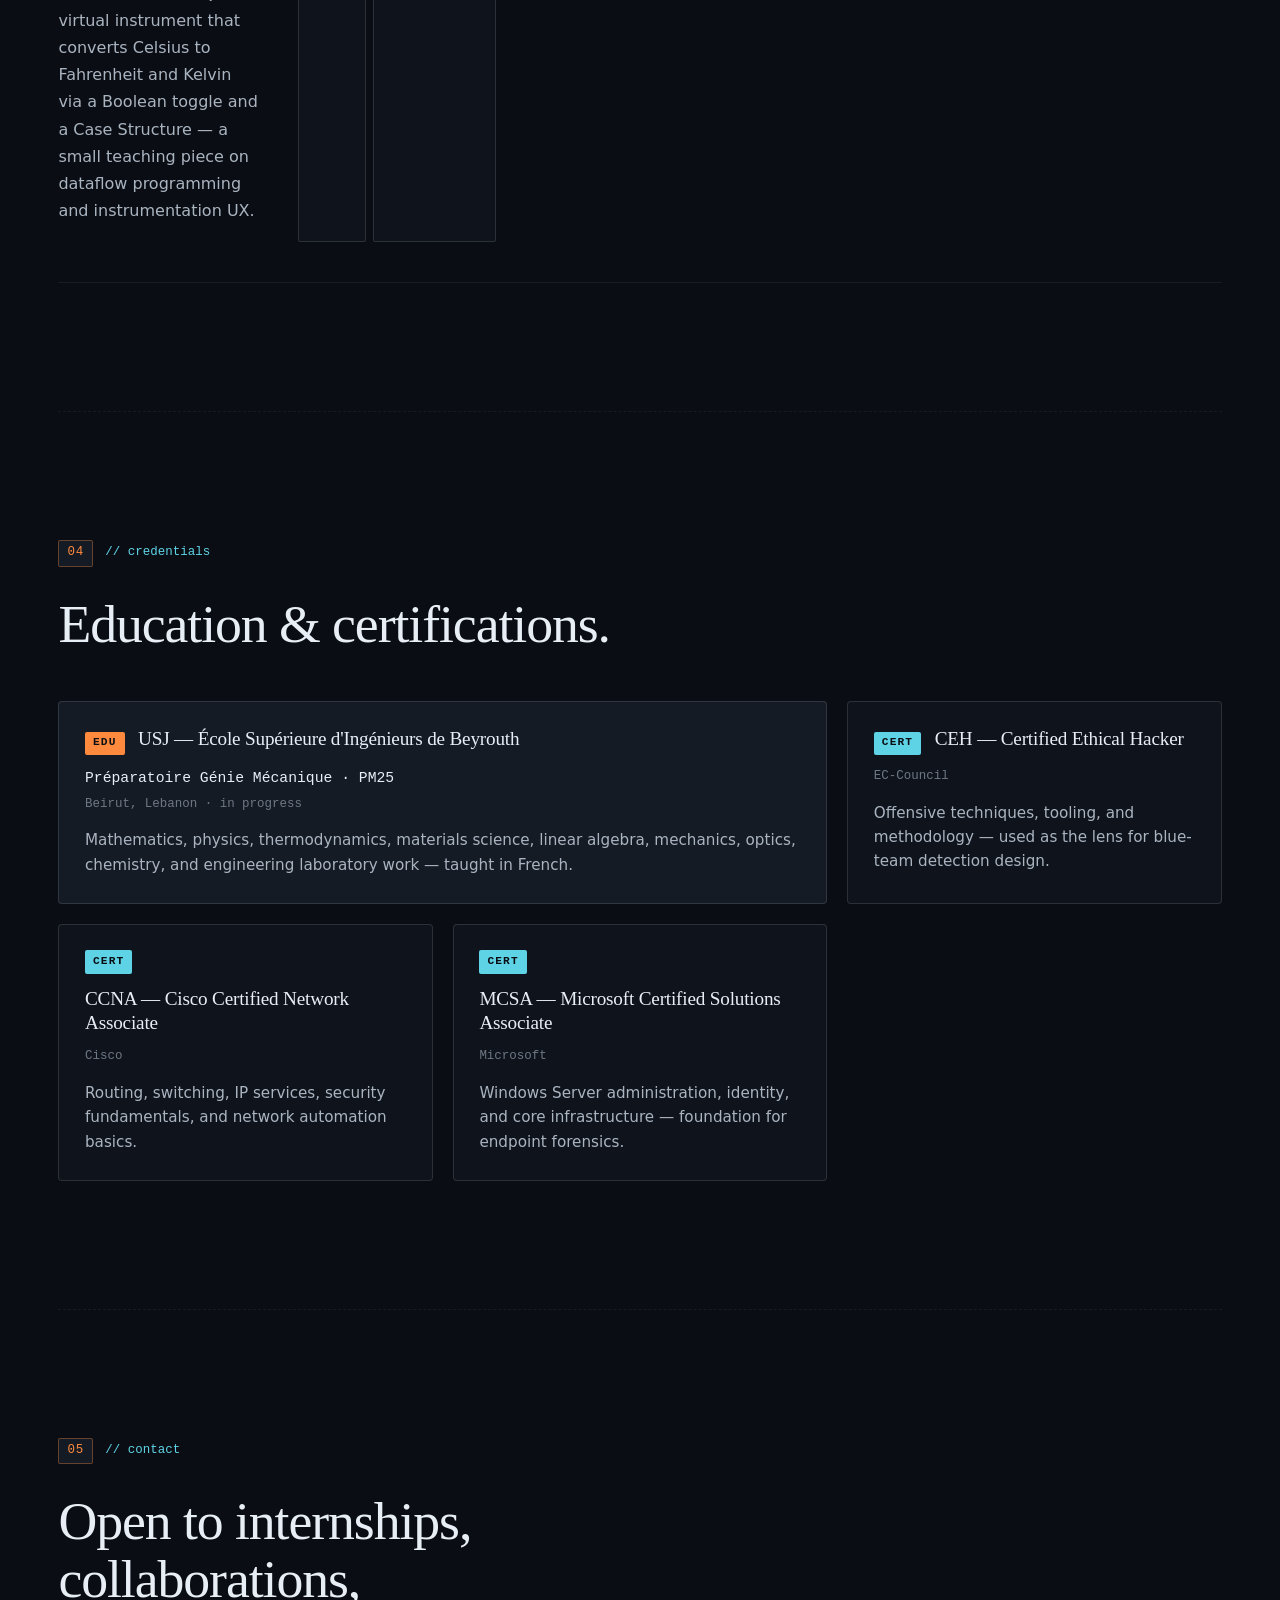
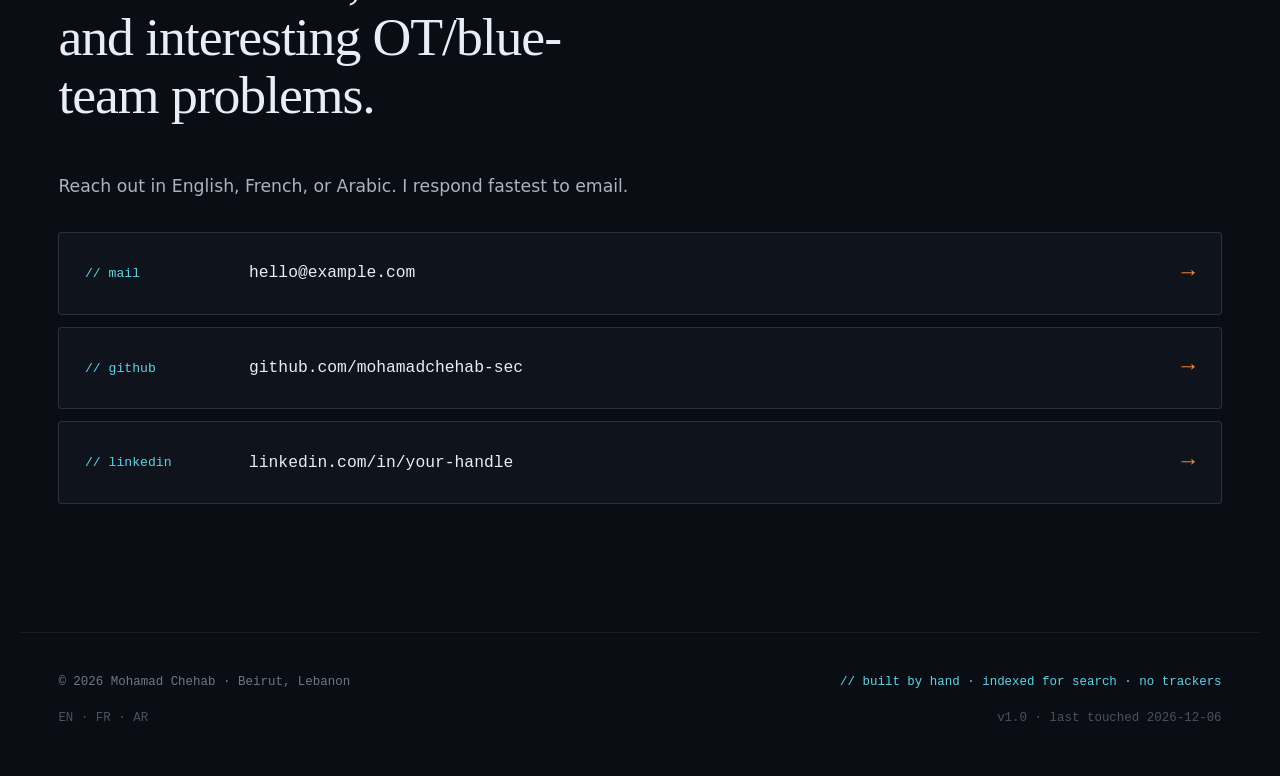
==== commit f770bda3: "Add files via upload" ====
--- a/index.html
+++ b/index.html
@@ -24,7 +24,7 @@
   <meta name="geo.placename" content="Beirut, Lebanon" />
   <meta name="language" content="English, French, Arabic" />
 
-  <link rel="canonical" href="https://mohamadchehab.github.io/" />
+  <link rel="canonical" href="https://mohamadchehab-sec.github.io/" />
 
   <!-- ============================================================
        OPEN GRAPH (Facebook, LinkedIn, etc.)
@@ -32,7 +32,7 @@
   <meta property="og:type" content="profile" />
   <meta property="og:title" content="Mohamad Chehab — Cybersecurity & SCADA/OT Engineer" />
   <meta property="og:description" content="Mechanical engineering student at USJ ESIB. Building the bridge between blue-team cybersecurity, industrial control systems, and engineering automation. Beirut, Lebanon." />
-  <meta property="og:url" content="https://mohamadchehab.github.io/" />
+  <meta property="og:url" content="https://mohamadchehab-sec.github.io/" />
   <meta property="og:site_name" content="Mohamad Chehab — Portfolio" />
   <meta property="og:locale" content="en_US" />
   <meta property="og:locale:alternate" content="fr_FR" />
@@ -71,13 +71,13 @@
     "@graph": [
       {
         "@type": "Person",
-        "@id": "https://mohamadchehab.github.io/#person",
+        "@id": "https://mohamadchehab-sec.github.io/#person",
         "name": "Mohamad Chehab",
         "givenName": "Mohamad",
         "familyName": "Chehab",
         "jobTitle": "Mechanical Engineering Student · Cybersecurity & SCADA/OT Specialist",
         "description": "Mechanical engineering student at USJ ESIB specializing in blue-team cybersecurity, SCADA/ICS/OT systems, and industrial automation.",
-        "url": "https://mohamadchehab.github.io/",
+        "url": "https://mohamadchehab-sec.github.io/",
         "address": {
           "@type": "PostalAddress",
           "addressLocality": "Beirut",
@@ -128,10 +128,10 @@
       },
       {
         "@type": "WebSite",
-        "@id": "https://mohamadchehab.github.io/#website",
-        "url": "https://mohamadchehab.github.io/",
+        "@id": "https://mohamadchehab-sec.github.io/#website",
+        "url": "https://mohamadchehab-sec.github.io/",
         "name": "Mohamad Chehab — Portfolio",
-        "publisher": { "@id": "https://mohamadchehab.github.io/#person" },
+        "publisher": { "@id": "https://mohamadchehab-sec.github.io/#person" },
         "inLanguage": "en"
       }
     ]
@@ -567,9 +567,9 @@
           <span class="contact-handle">hello@example.com</span>
           <span class="contact-arrow">→</span>
         </a>
-        <a class="contact-card" href="https://github.com/" rel="me noopener" aria-label="GitHub profile">
+        <a class="contact-card" href="https://github.com/mohamadchehab-sec" rel="me noopener" aria-label="GitHub profile">
           <span class="contact-kind">// github</span>
-          <span class="contact-handle">github.com/your-handle</span>
+          <span class="contact-handle">github.com/mohamadchehab-sec</span>
           <span class="contact-arrow">→</span>
         </a>
         <a class="contact-card" href="https://www.linkedin.com/" rel="me noopener" aria-label="LinkedIn profile">
--- a/styles.css
+++ b/styles.css
@@ -0,0 +1,938 @@
+/* ============================================================
+   Mohamad Chehab — Portfolio
+   Aesthetic: industrial blueprint × blue-team terminal
+   ============================================================ */
+
+/* ---------- Reset ---------- */
+*,
+*::before,
+*::after { box-sizing: border-box; }
+
+html, body, h1, h2, h3, p, ul, ol, dl, dd, dt, pre, figure { margin: 0; padding: 0; }
+
+ul, ol { list-style: none; }
+
+img, svg { display: block; max-width: 100%; }
+
+a { color: inherit; text-decoration: none; }
+
+button { font: inherit; }
+
+:focus-visible {
+  outline: 2px solid var(--amber);
+  outline-offset: 3px;
+  border-radius: 2px;
+}
+
+/* ---------- Tokens ---------- */
+:root {
+  /* Surfaces */
+  --bg-0: #0a0e14;
+  --bg-1: #0f141c;
+  --bg-2: #141b25;
+  --bg-3: #1b2330;
+
+  /* Ink */
+  --ink-0: #e8eef5;
+  --ink-1: #aab4c0;
+  --ink-2: #6e7884;
+  --ink-3: #4a525c;
+
+  /* Accents */
+  --amber: #ff8a3d;
+  --amber-dim: #c66726;
+  --cyan: #5fd3e6;
+  --cyan-dim: #3aa1b3;
+  --green: #7ee787;
+  --red: #ff6e6e;
+
+  /* Lines */
+  --line: rgba(255, 255, 255, 0.06);
+  --line-strong: rgba(255, 255, 255, 0.12);
+  --line-amber: rgba(255, 138, 61, 0.35);
+
+  /* Fonts */
+  --f-mono: 'JetBrains Mono', ui-monospace, 'SF Mono', Menlo, monospace;
+  --f-sans: 'DM Sans', system-ui, -apple-system, sans-serif;
+  --f-serif: 'Fraunces', Georgia, serif;
+
+  /* Rhythm */
+  --max: 1240px;
+  --gutter: clamp(1.25rem, 3vw, 2.5rem);
+  --section-y: clamp(5rem, 10vw, 9rem);
+
+  /* Easing */
+  --e-out: cubic-bezier(0.2, 0.7, 0.1, 1);
+}
+
+/* ---------- Base ---------- */
+html {
+  scroll-behavior: smooth;
+  -webkit-text-size-adjust: 100%;
+}
+
+body {
+  background: var(--bg-0);
+  color: var(--ink-0);
+  font-family: var(--f-sans);
+  font-size: 16px;
+  line-height: 1.6;
+  font-feature-settings: 'ss01', 'cv11';
+  -webkit-font-smoothing: antialiased;
+  -moz-osx-font-smoothing: grayscale;
+  overflow-x: hidden;
+  position: relative;
+  min-height: 100vh;
+}
+
+::selection {
+  background: var(--amber);
+  color: var(--bg-0);
+}
+
+/* ---------- Decorative background layers ---------- */
+.bg-grid {
+  position: fixed;
+  inset: 0;
+  pointer-events: none;
+  z-index: 0;
+  background-image:
+    linear-gradient(var(--line) 1px, transparent 1px),
+    linear-gradient(90deg, var(--line) 1px, transparent 1px);
+  background-size: 64px 64px;
+  mask-image: radial-gradient(ellipse 90% 70% at 50% 30%, #000 50%, transparent 100%);
+  -webkit-mask-image: radial-gradient(ellipse 90% 70% at 50% 30%, #000 50%, transparent 100%);
+  opacity: 0.7;
+}
+
+.bg-noise {
+  position: fixed;
+  inset: 0;
+  pointer-events: none;
+  z-index: 1;
+  opacity: 0.04;
+  mix-blend-mode: overlay;
+  background-image: url("data:image/svg+xml;utf8,<svg xmlns='http://www.w3.org/2000/svg' width='200' height='200'><filter id='n'><feTurbulence type='fractalNoise' baseFrequency='0.9' numOctaves='2' stitchTiles='stitch'/></filter><rect width='100%' height='100%' filter='url(%23n)'/></svg>");
+}
+
+.scanline {
+  position: fixed;
+  left: 0;
+  right: 0;
+  top: 0;
+  height: 1px;
+  background: linear-gradient(90deg, transparent, var(--amber), transparent);
+  opacity: 0.45;
+  z-index: 2;
+  pointer-events: none;
+  animation: scan 9s linear infinite;
+  filter: drop-shadow(0 0 8px var(--amber));
+}
+
+@keyframes scan {
+  0%   { transform: translateY(0); }
+  100% { transform: translateY(100vh); }
+}
+
+@media (prefers-reduced-motion: reduce) {
+  .scanline { animation: none; opacity: 0; }
+  html { scroll-behavior: auto; }
+}
+
+/* ---------- Header ---------- */
+.site-header {
+  position: sticky;
+  top: 0;
+  z-index: 50;
+  display: grid;
+  grid-template-columns: auto 1fr auto;
+  align-items: center;
+  gap: 2rem;
+  padding: 0.9rem var(--gutter);
+  background: rgba(10, 14, 20, 0.72);
+  backdrop-filter: blur(14px) saturate(140%);
+  -webkit-backdrop-filter: blur(14px) saturate(140%);
+  border-bottom: 1px solid var(--line);
+  font-family: var(--f-mono);
+  font-size: 0.78rem;
+}
+
+.brand {
+  display: flex;
+  align-items: center;
+  gap: 0.75rem;
+}
+
+.brand-mark {
+  display: grid;
+  place-items: center;
+  width: 2.25rem;
+  height: 2.25rem;
+  background: var(--amber);
+  color: var(--bg-0);
+  font-weight: 800;
+  font-family: var(--f-mono);
+  letter-spacing: -0.02em;
+  border-radius: 2px;
+  box-shadow: 0 0 0 1px var(--amber-dim) inset, 0 0 24px -4px var(--amber);
+}
+
+.brand-meta { display: flex; flex-direction: column; line-height: 1.15; }
+.brand-name { font-weight: 700; color: var(--ink-0); letter-spacing: 0.01em; }
+.brand-role { color: var(--ink-2); font-size: 0.7rem; }
+
+.primary-nav {
+  display: flex;
+  gap: 1.5rem;
+  justify-content: center;
+}
+
+.primary-nav a {
+  color: var(--ink-1);
+  position: relative;
+  padding: 0.25rem 0;
+  transition: color 0.25s var(--e-out);
+}
+
+.primary-nav a::after {
+  content: "";
+  position: absolute;
+  inset: auto 0 -2px 0;
+  height: 1px;
+  background: var(--amber);
+  transform: scaleX(0);
+  transform-origin: left;
+  transition: transform 0.3s var(--e-out);
+}
+
+.primary-nav a:hover { color: var(--ink-0); }
+.primary-nav a:hover::after { transform: scaleX(1); }
+
+.header-status {
+  display: flex;
+  align-items: center;
+  gap: 0.6rem;
+  color: var(--ink-2);
+  white-space: nowrap;
+}
+
+.header-status .dot {
+  width: 8px; height: 8px;
+  background: var(--green);
+  border-radius: 50%;
+  box-shadow: 0 0 10px var(--green);
+  animation: pulse 2.4s ease-in-out infinite;
+}
+
+.header-status .status-text { color: var(--ink-1); }
+.header-status .status-clock { color: var(--amber); }
+
+@keyframes pulse {
+  0%, 100% { opacity: 1; }
+  50%      { opacity: 0.4; }
+}
+
+/* ---------- Layout ---------- */
+main {
+  position: relative;
+  z-index: 5;
+  max-width: var(--max);
+  margin: 0 auto;
+  padding: 0 var(--gutter);
+}
+
+.section {
+  padding-top: var(--section-y);
+  padding-bottom: var(--section-y);
+  scroll-margin-top: 5rem;
+  position: relative;
+}
+
+.section + .section { border-top: 1px dashed var(--line); }
+
+.section-label {
+  display: flex;
+  align-items: center;
+  gap: 0.75rem;
+  font-family: var(--f-mono);
+  font-size: 0.78rem;
+  color: var(--ink-2);
+  margin-bottom: 1.75rem;
+}
+
+.section-num {
+  background: var(--bg-2);
+  color: var(--amber);
+  padding: 0.15rem 0.5rem;
+  border: 1px solid var(--line-amber);
+  border-radius: 2px;
+  letter-spacing: 0.08em;
+}
+
+.section-tag { color: var(--cyan); }
+
+.section-title {
+  font-family: var(--f-serif);
+  font-weight: 400;
+  font-size: clamp(1.9rem, 4.2vw, 3.4rem);
+  line-height: 1.08;
+  letter-spacing: -0.02em;
+  color: var(--ink-0);
+  max-width: 22ch;
+  margin-bottom: 3rem;
+}
+
+.section-title em {
+  font-style: italic;
+  color: var(--amber);
+  font-feature-settings: 'ss01';
+}
+
+/* ============================================================
+   HERO
+   ============================================================ */
+.hero {
+  min-height: calc(100vh - 4rem);
+  padding-top: clamp(3rem, 8vw, 6rem);
+  padding-bottom: var(--section-y);
+  display: flex;
+  flex-direction: column;
+  justify-content: center;
+  position: relative;
+}
+
+.hero-meta-top {
+  display: flex;
+  flex-wrap: wrap;
+  gap: 1.5rem;
+  font-family: var(--f-mono);
+  font-size: 0.72rem;
+  color: var(--ink-2);
+  margin-bottom: 2.5rem;
+  letter-spacing: 0.04em;
+}
+
+.hero-meta-top span {
+  position: relative;
+  padding-left: 0.85rem;
+}
+
+.hero-meta-top span::before {
+  content: "▸";
+  position: absolute;
+  left: 0;
+  color: var(--amber);
+}
+
+.hero-title {
+  font-family: var(--f-serif);
+  font-weight: 400;
+  font-size: clamp(2.4rem, 7.5vw, 6rem);
+  line-height: 0.98;
+  letter-spacing: -0.035em;
+  margin-bottom: 2.5rem;
+}
+
+.hero-title .line {
+  display: block;
+  opacity: 0;
+  transform: translateY(20px);
+  animation: rise 0.9s var(--e-out) forwards;
+}
+
+.hero-title .line-1 { animation-delay: 0.05s; color: var(--ink-0); }
+.hero-title .line-2 { animation-delay: 0.18s; color: var(--ink-1); font-style: italic; }
+.hero-title .line-3 { animation-delay: 0.32s; }
+
+.hero-title .accent {
+  color: var(--amber);
+  position: relative;
+  display: inline-block;
+}
+
+.hero-title .accent::after {
+  content: "_";
+  display: inline-block;
+  margin-left: 0.05em;
+  color: var(--amber);
+  animation: blink 1.05s steps(1) infinite;
+}
+
+@keyframes rise {
+  to { opacity: 1; transform: translateY(0); }
+}
+
+@keyframes blink {
+  50% { opacity: 0; }
+}
+
+.hero-sub {
+  max-width: 60ch;
+  font-size: clamp(1rem, 1.4vw, 1.15rem);
+  line-height: 1.65;
+  color: var(--ink-1);
+  margin-bottom: 2.25rem;
+  opacity: 0;
+  animation: rise 0.8s var(--e-out) 0.5s forwards;
+}
+
+.hero-sub strong { color: var(--ink-0); font-weight: 600; }
+
+.hero-cta {
+  display: flex;
+  flex-wrap: wrap;
+  gap: 0.8rem;
+  margin-bottom: 4rem;
+  opacity: 0;
+  animation: rise 0.8s var(--e-out) 0.65s forwards;
+}
+
+.btn {
+  display: inline-flex;
+  align-items: center;
+  gap: 0.6rem;
+  padding: 0.85rem 1.4rem;
+  font-family: var(--f-mono);
+  font-size: 0.85rem;
+  font-weight: 500;
+  letter-spacing: 0.02em;
+  border-radius: 2px;
+  border: 1px solid transparent;
+  cursor: pointer;
+  transition: transform 0.2s var(--e-out), background 0.25s var(--e-out), color 0.25s var(--e-out), box-shadow 0.25s var(--e-out);
+}
+
+.btn-primary {
+  background: var(--amber);
+  color: var(--bg-0);
+  box-shadow: 0 0 0 0 transparent;
+}
+
+.btn-primary:hover {
+  transform: translateY(-2px);
+  box-shadow: 0 8px 22px -8px var(--amber), 0 0 0 1px var(--amber-dim) inset;
+}
+
+.btn-primary .btn-arrow { transition: transform 0.25s var(--e-out); }
+.btn-primary:hover .btn-arrow { transform: translateX(4px); }
+
+.btn-ghost {
+  background: transparent;
+  color: var(--ink-0);
+  border-color: var(--line-strong);
+}
+
+.btn-ghost:hover {
+  border-color: var(--amber);
+  color: var(--amber);
+}
+
+.hero-stats {
+  display: grid;
+  grid-template-columns: repeat(auto-fit, minmax(140px, 1fr));
+  gap: 0;
+  border-top: 1px solid var(--line);
+  border-bottom: 1px solid var(--line);
+  opacity: 0;
+  animation: rise 0.8s var(--e-out) 0.8s forwards;
+}
+
+.hero-stats > div {
+  padding: 1.1rem 1.25rem;
+  border-right: 1px solid var(--line);
+  font-family: var(--f-mono);
+}
+
+.hero-stats > div:last-child { border-right: none; }
+
+.hero-stats dt {
+  font-size: 0.7rem;
+  color: var(--ink-2);
+  text-transform: uppercase;
+  letter-spacing: 0.08em;
+  margin-bottom: 0.35rem;
+}
+
+.hero-stats dd {
+  color: var(--ink-0);
+  font-size: 0.95rem;
+  font-weight: 500;
+}
+
+/* ============================================================
+   ABOUT
+   ============================================================ */
+.about-grid {
+  display: grid;
+  grid-template-columns: 1.35fr 1fr;
+  gap: 3rem;
+  align-items: start;
+}
+
+.about-prose p {
+  color: var(--ink-1);
+  font-size: 1.02rem;
+  line-height: 1.75;
+  margin-bottom: 1.25rem;
+}
+
+.about-prose p:last-child { margin-bottom: 0; }
+
+.about-prose strong {
+  color: var(--ink-0);
+  font-weight: 600;
+}
+
+.about-card {
+  background: var(--bg-1);
+  border: 1px solid var(--line-strong);
+  border-radius: 4px;
+  font-family: var(--f-mono);
+  font-size: 0.84rem;
+  overflow: hidden;
+  position: sticky;
+  top: 6rem;
+  box-shadow: 0 30px 60px -30px rgba(0, 0, 0, 0.6);
+}
+
+.about-card header {
+  display: flex;
+  align-items: center;
+  gap: 0.5rem;
+  padding: 0.7rem 0.95rem;
+  background: var(--bg-2);
+  border-bottom: 1px solid var(--line-strong);
+}
+
+.card-dot {
+  width: 10px;
+  height: 10px;
+  border-radius: 50%;
+}
+
+.card-dot-r { background: #ff5f56; }
+.card-dot-y { background: #ffbd2e; }
+.card-dot-g { background: #27c93f; }
+
+.card-title {
+  margin-left: 0.6rem;
+  color: var(--ink-2);
+  font-size: 0.78rem;
+}
+
+.about-card pre {
+  padding: 1.25rem;
+  white-space: pre;
+  overflow-x: auto;
+  color: var(--ink-1);
+  line-height: 1.7;
+}
+
+.t-key { color: var(--cyan); }
+.t-str { color: var(--amber); }
+
+/* ============================================================
+   STACK
+   ============================================================ */
+.stack-grid {
+  display: grid;
+  grid-template-columns: repeat(auto-fit, minmax(280px, 1fr));
+  gap: 1px;
+  background: var(--line);
+  border: 1px solid var(--line);
+  border-radius: 4px;
+  overflow: hidden;
+}
+
+.stack-card {
+  background: var(--bg-1);
+  padding: 1.75rem;
+  transition: background 0.3s var(--e-out);
+  position: relative;
+}
+
+.stack-card::before {
+  content: "";
+  position: absolute;
+  inset: 0;
+  border-top: 2px solid transparent;
+  pointer-events: none;
+  transition: border-color 0.3s var(--e-out);
+}
+
+.stack-card:hover { background: var(--bg-2); }
+.stack-card:hover::before { border-top-color: var(--amber); }
+
+.stack-card-head {
+  display: flex;
+  align-items: center;
+  gap: 0.85rem;
+  margin-bottom: 1.25rem;
+  padding-bottom: 1rem;
+  border-bottom: 1px dashed var(--line-strong);
+}
+
+.stack-icon {
+  display: grid;
+  place-items: center;
+  width: 2.25rem;
+  height: 2.25rem;
+  background: var(--bg-3);
+  color: var(--amber);
+  font-family: var(--f-mono);
+  font-size: 1.05rem;
+  border-radius: 2px;
+  border: 1px solid var(--line-amber);
+}
+
+.stack-card h3 {
+  font-family: var(--f-mono);
+  font-size: 0.92rem;
+  font-weight: 700;
+  letter-spacing: 0.02em;
+  color: var(--ink-0);
+  text-transform: uppercase;
+}
+
+.stack-card ul {
+  display: flex;
+  flex-direction: column;
+  gap: 0.55rem;
+  font-size: 0.92rem;
+  color: var(--ink-1);
+}
+
+.stack-card li {
+  position: relative;
+  padding-left: 1.1rem;
+  line-height: 1.5;
+}
+
+.stack-card li::before {
+  content: "▸";
+  position: absolute;
+  left: 0;
+  top: 0;
+  color: var(--cyan);
+  font-size: 0.85rem;
+}
+
+/* ============================================================
+   PROJECTS
+   ============================================================ */
+.project-list {
+  display: flex;
+  flex-direction: column;
+  border-top: 1px solid var(--line-strong);
+}
+
+.project {
+  display: grid;
+  grid-template-columns: 200px 1fr;
+  gap: 2.5rem;
+  padding: 2.5rem 0;
+  border-bottom: 1px solid var(--line);
+  position: relative;
+  transition: padding-left 0.35s var(--e-out);
+}
+
+.project::before {
+  content: "";
+  position: absolute;
+  left: 0;
+  top: 0;
+  bottom: 0;
+  width: 0;
+  background: linear-gradient(180deg, var(--amber), transparent);
+  transition: width 0.35s var(--e-out);
+}
+
+.project:hover {
+  padding-left: 1.5rem;
+}
+
+.project:hover::before {
+  width: 3px;
+}
+
+.project-meta {
+  display: flex;
+  flex-direction: column;
+  gap: 0.4rem;
+  font-family: var(--f-mono);
+  font-size: 0.78rem;
+}
+
+.project-year {
+  color: var(--amber);
+  font-weight: 700;
+  font-size: 1.5rem;
+  font-family: var(--f-mono);
+  letter-spacing: -0.02em;
+}
+
+.project-cat {
+  color: var(--ink-2);
+  text-transform: uppercase;
+  letter-spacing: 0.08em;
+  font-size: 0.7rem;
+}
+
+.project-title {
+  font-family: var(--f-serif);
+  font-size: clamp(1.35rem, 2.4vw, 1.85rem);
+  font-weight: 400;
+  line-height: 1.2;
+  letter-spacing: -0.015em;
+  color: var(--ink-0);
+  margin-bottom: 0.75rem;
+}
+
+.project p {
+  color: var(--ink-1);
+  font-size: 1rem;
+  line-height: 1.7;
+  margin-bottom: 1.1rem;
+  max-width: 65ch;
+}
+
+.project p strong { color: var(--ink-0); font-weight: 600; }
+
+.project-tags {
+  display: flex;
+  flex-wrap: wrap;
+  gap: 0.4rem;
+}
+
+.project-tags li {
+  font-family: var(--f-mono);
+  font-size: 0.72rem;
+  color: var(--cyan);
+  padding: 0.2rem 0.55rem;
+  border: 1px solid var(--line-strong);
+  border-radius: 2px;
+  background: var(--bg-1);
+}
+
+/* ============================================================
+   CREDENTIALS
+   ============================================================ */
+.cred-grid {
+  display: grid;
+  grid-template-columns: repeat(auto-fit, minmax(280px, 1fr));
+  gap: 1.25rem;
+}
+
+.cred-card {
+  background: var(--bg-1);
+  border: 1px solid var(--line-strong);
+  border-radius: 4px;
+  padding: 1.6rem;
+  transition: border-color 0.3s var(--e-out), transform 0.3s var(--e-out);
+}
+
+.cred-card:hover {
+  border-color: var(--line-amber);
+  transform: translateY(-3px);
+}
+
+.cred-edu { grid-column: span 2; background: var(--bg-2); }
+
+@media (max-width: 720px) {
+  .cred-edu { grid-column: span 1; }
+}
+
+.cred-card header {
+  display: flex;
+  align-items: baseline;
+  gap: 0.85rem;
+  margin-bottom: 0.75rem;
+  flex-wrap: wrap;
+}
+
+.cred-kind {
+  font-family: var(--f-mono);
+  font-size: 0.7rem;
+  letter-spacing: 0.1em;
+  color: var(--bg-0);
+  background: var(--cyan);
+  padding: 0.18rem 0.5rem;
+  border-radius: 2px;
+  font-weight: 700;
+}
+
+.cred-edu .cred-kind { background: var(--amber); }
+
+.cred-card h3 {
+  font-family: var(--f-serif);
+  font-size: 1.2rem;
+  font-weight: 400;
+  color: var(--ink-0);
+  letter-spacing: -0.01em;
+  line-height: 1.25;
+}
+
+.cred-line {
+  font-family: var(--f-mono);
+  color: var(--ink-0);
+  font-size: 0.92rem;
+  margin-bottom: 0.25rem;
+}
+
+.cred-meta {
+  font-family: var(--f-mono);
+  color: var(--ink-2);
+  font-size: 0.78rem;
+  margin-bottom: 0.85rem;
+}
+
+.cred-card p:not(.cred-line):not(.cred-meta) {
+  color: var(--ink-1);
+  font-size: 0.95rem;
+  line-height: 1.6;
+}
+
+/* ============================================================
+   CONTACT
+   ============================================================ */
+.contact-lead {
+  font-size: 1.08rem;
+  color: var(--ink-1);
+  margin-bottom: 2rem;
+  max-width: 60ch;
+}
+
+.contact-grid {
+  display: grid;
+  gap: 0.75rem;
+}
+
+.contact-card {
+  display: grid;
+  grid-template-columns: 140px 1fr auto;
+  align-items: center;
+  gap: 1.5rem;
+  padding: 1.4rem 1.6rem;
+  background: var(--bg-1);
+  border: 1px solid var(--line-strong);
+  border-radius: 4px;
+  transition: background 0.25s var(--e-out), border-color 0.25s var(--e-out), transform 0.25s var(--e-out);
+}
+
+.contact-card:hover {
+  background: var(--bg-2);
+  border-color: var(--amber);
+  transform: translateX(6px);
+}
+
+.contact-kind {
+  font-family: var(--f-mono);
+  color: var(--cyan);
+  font-size: 0.82rem;
+}
+
+.contact-handle {
+  font-family: var(--f-mono);
+  color: var(--ink-0);
+  font-size: 1.02rem;
+  font-weight: 500;
+  word-break: break-all;
+}
+
+.contact-arrow {
+  font-family: var(--f-mono);
+  color: var(--amber);
+  font-size: 1.4rem;
+  transition: transform 0.25s var(--e-out);
+}
+
+.contact-card:hover .contact-arrow { transform: translateX(6px); }
+
+/* ============================================================
+   FOOTER
+   ============================================================ */
+.site-footer {
+  position: relative;
+  z-index: 5;
+  max-width: var(--max);
+  margin: 0 auto;
+  padding: 2rem var(--gutter) 2.5rem;
+  border-top: 1px solid var(--line);
+  font-family: var(--f-mono);
+  font-size: 0.78rem;
+  color: var(--ink-2);
+}
+
+.footer-row {
+  display: flex;
+  justify-content: space-between;
+  flex-wrap: wrap;
+  gap: 1rem;
+  padding: 0.5rem 0;
+}
+
+.footer-row-sub { color: var(--ink-3); }
+.footer-mono { color: var(--cyan); }
+
+/* ============================================================
+   Reveal animation for in-view sections
+   ============================================================ */
+.reveal {
+  opacity: 0;
+  transform: translateY(30px);
+  transition: opacity 0.9s var(--e-out), transform 0.9s var(--e-out);
+}
+
+.reveal.in-view {
+  opacity: 1;
+  transform: translateY(0);
+}
+
+@media (prefers-reduced-motion: reduce) {
+  .reveal { opacity: 1; transform: none; transition: none; }
+  .hero-title .line, .hero-sub, .hero-cta, .hero-stats {
+    opacity: 1; animation: none; transform: none;
+  }
+}
+
+/* ============================================================
+   RESPONSIVE
+   ============================================================ */
+@media (max-width: 960px) {
+  .site-header {
+    grid-template-columns: 1fr auto;
+    grid-template-rows: auto auto;
+    gap: 0.85rem 1rem;
+  }
+  .primary-nav {
+    grid-column: 1 / -1;
+    justify-content: flex-start;
+    flex-wrap: wrap;
+    gap: 1rem;
+    padding-top: 0.5rem;
+    border-top: 1px dashed var(--line);
+  }
+  .header-status .status-text { display: none; }
+
+  .about-grid { grid-template-columns: 1fr; }
+  .about-card { position: static; }
+
+  .project { grid-template-columns: 1fr; gap: 1rem; }
+  .project-meta { flex-direction: row; align-items: baseline; gap: 1rem; }
+  .project-year { font-size: 1.1rem; }
+}
+
+@media (max-width: 560px) {
+  .brand-meta { display: none; }
+  .header-status .status-clock { font-size: 0.72rem; }
+
+  .contact-card {
+    grid-template-columns: 1fr;
+    gap: 0.4rem;
+  }
+  .contact-arrow { display: none; }
+
+  .hero-meta-top { gap: 0.85rem; font-size: 0.68rem; }
+  .hero-stats > div { border-right: none; border-bottom: 1px solid var(--line); }
+  .hero-stats > div:last-child { border-bottom: none; }
+}
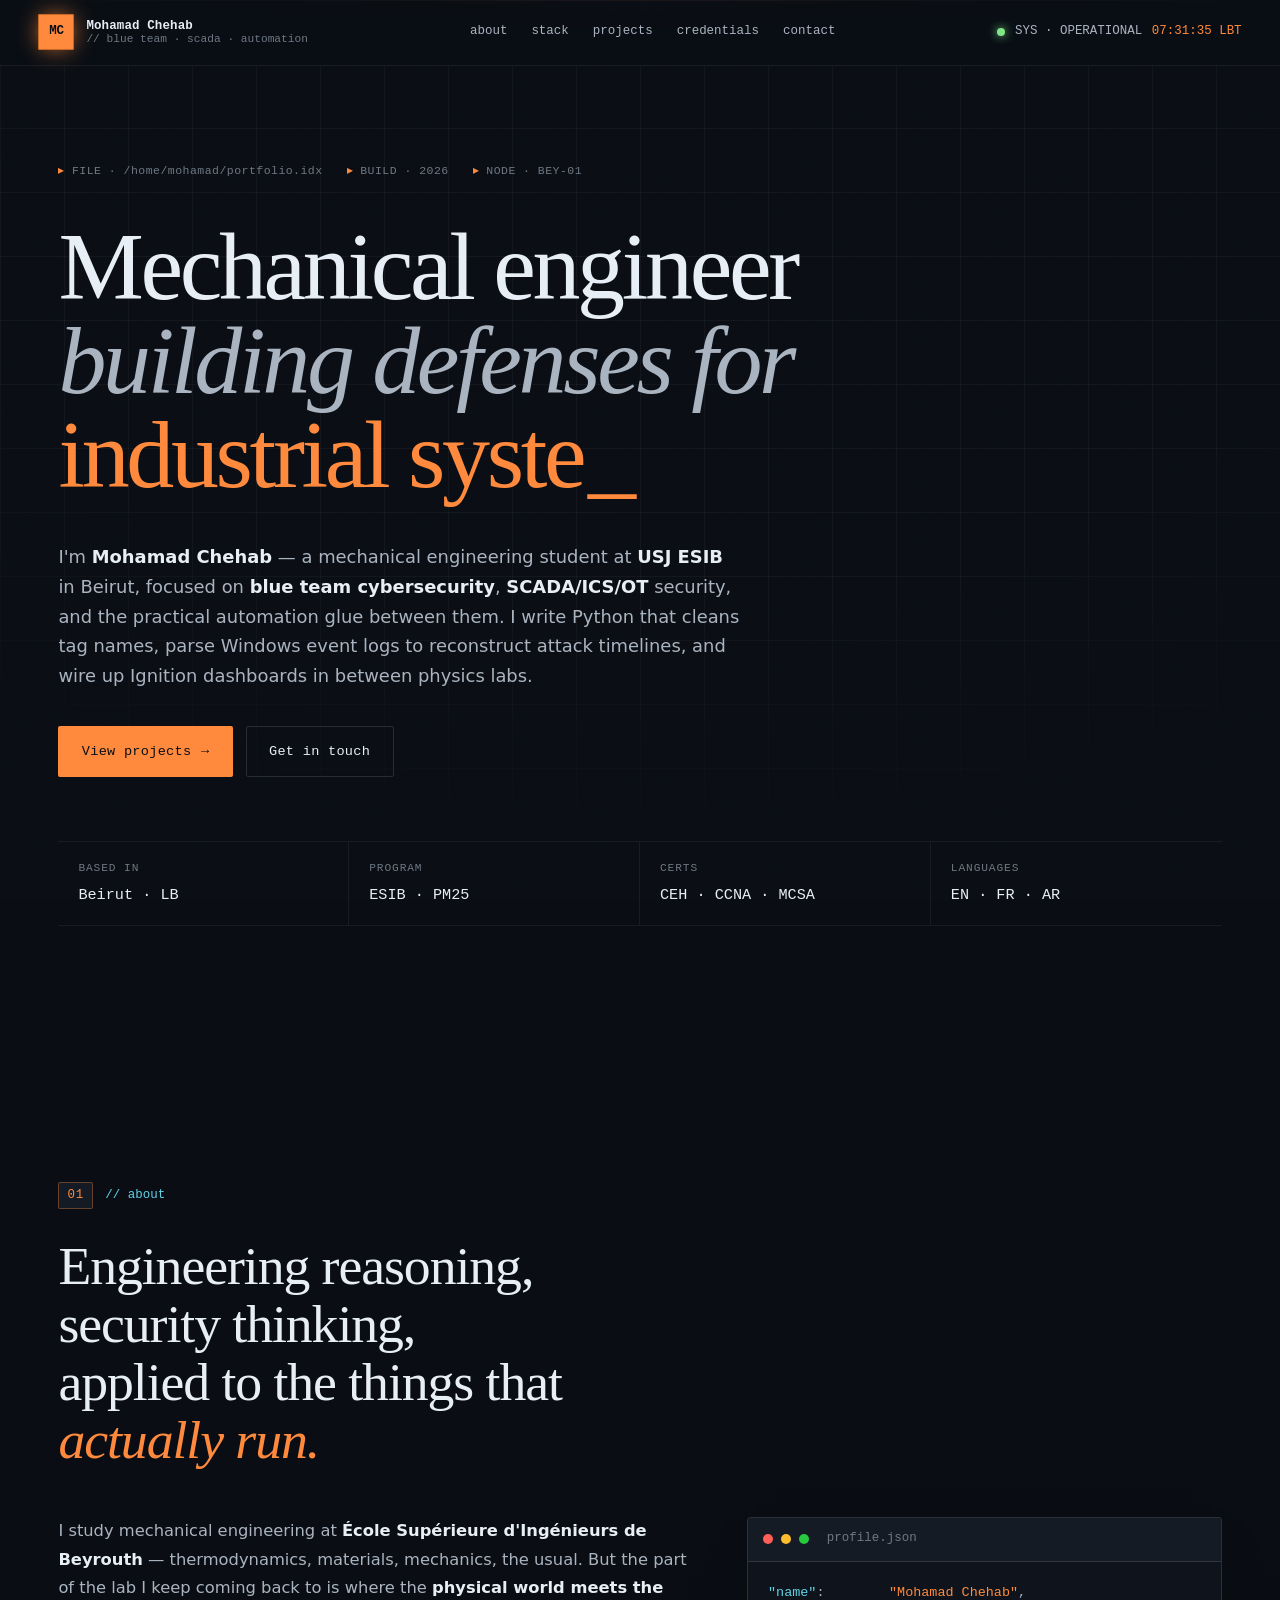
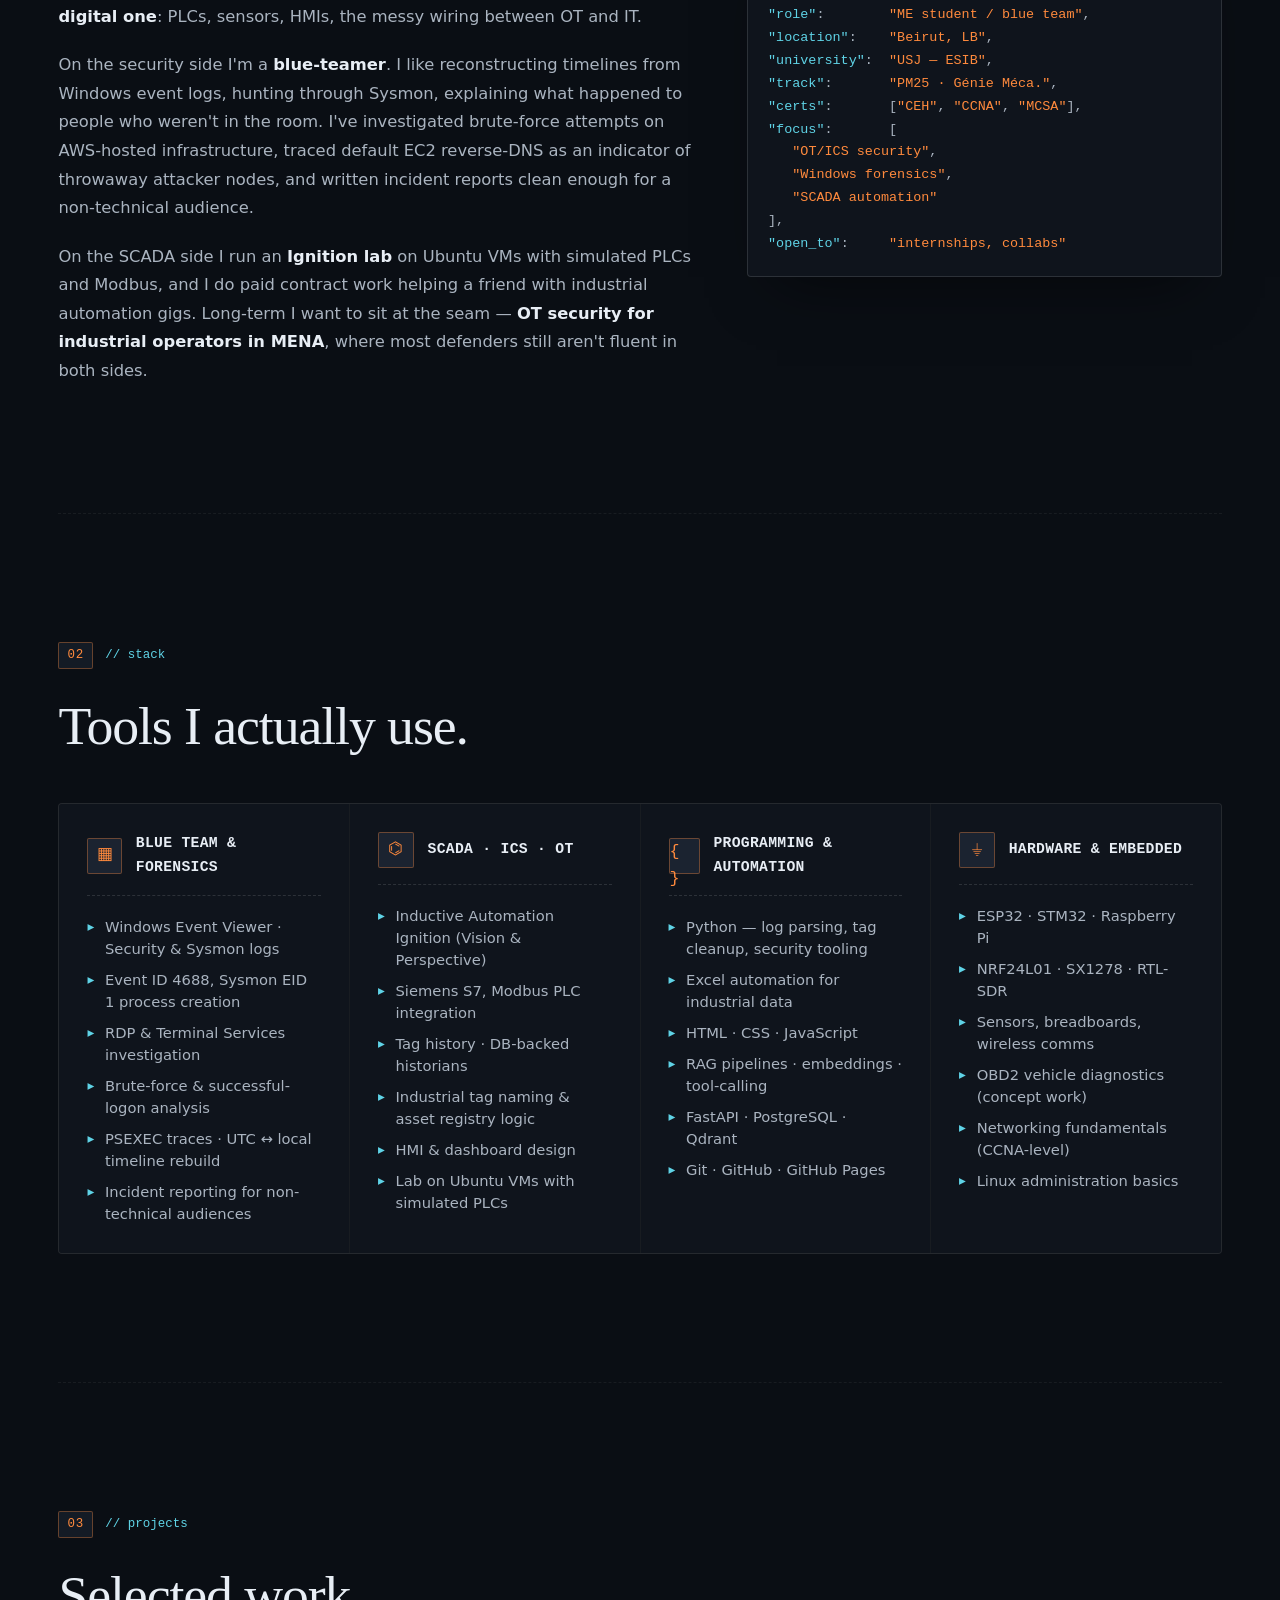
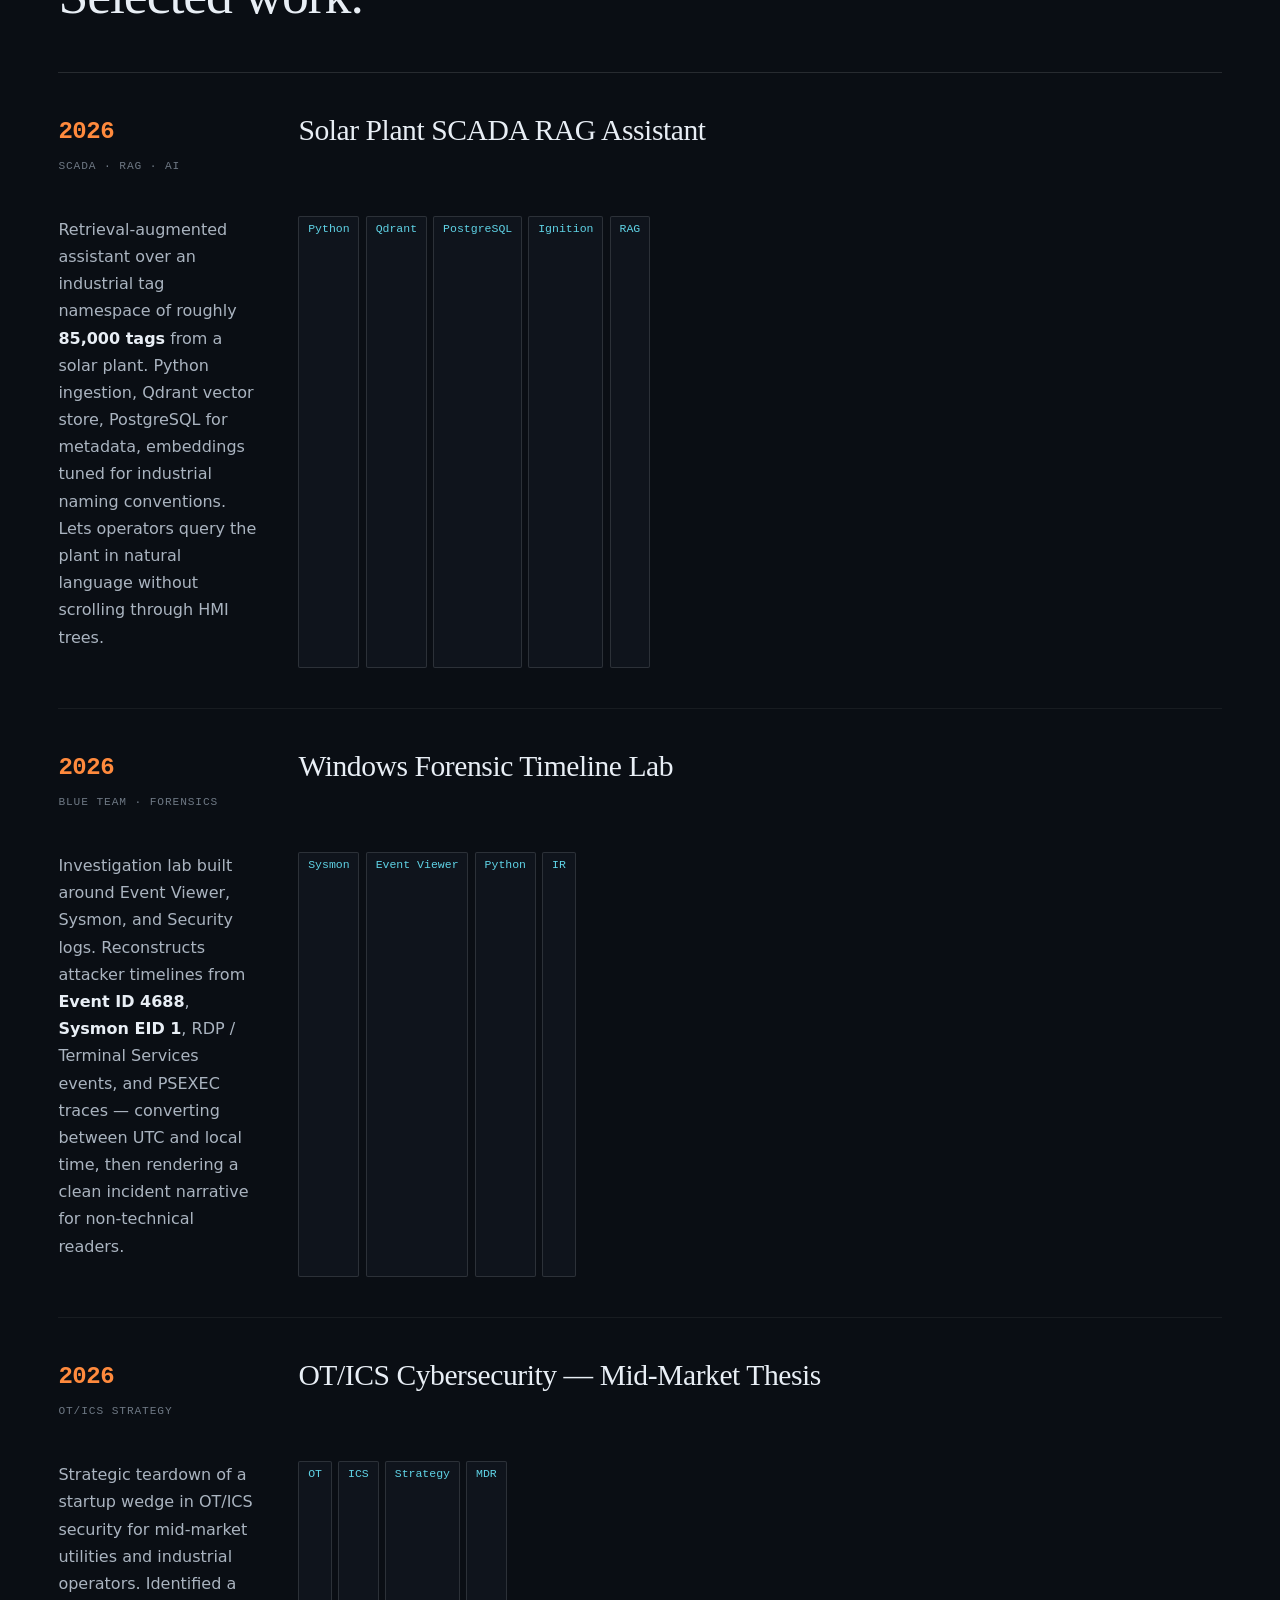
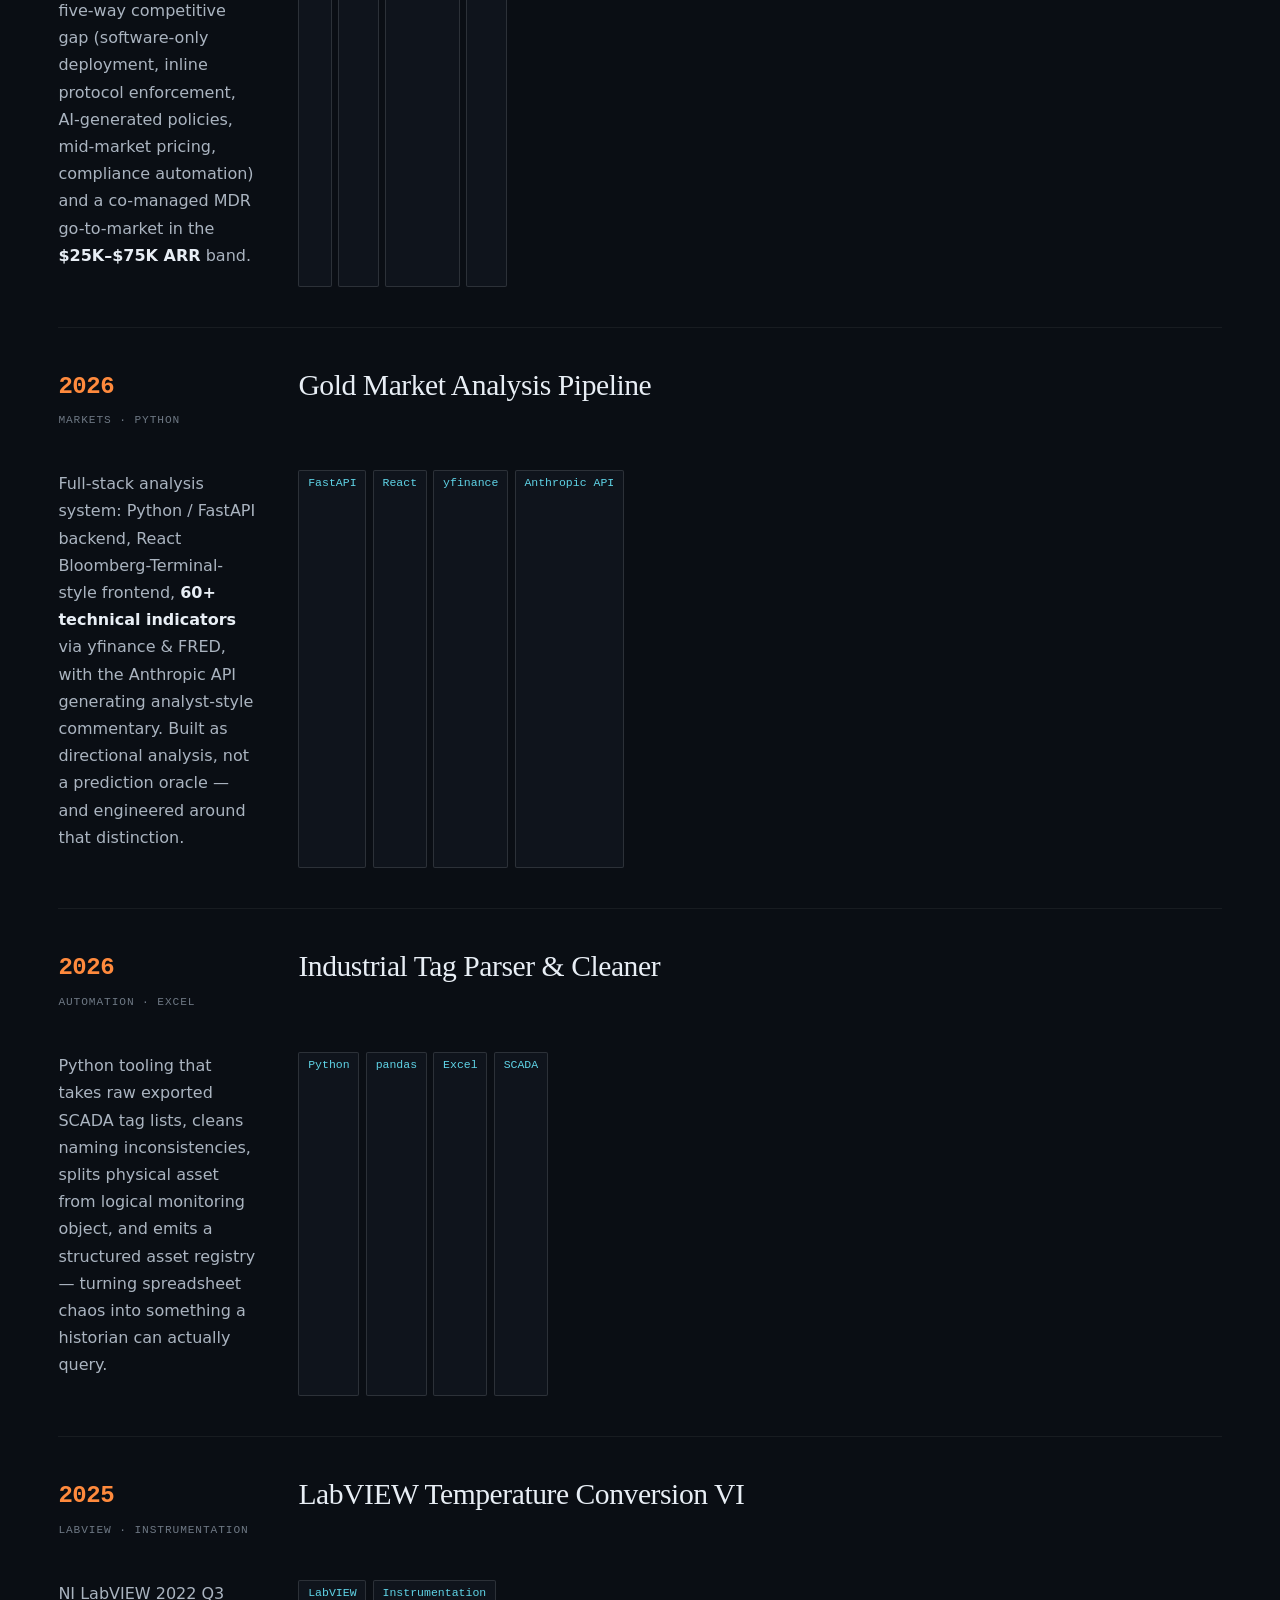
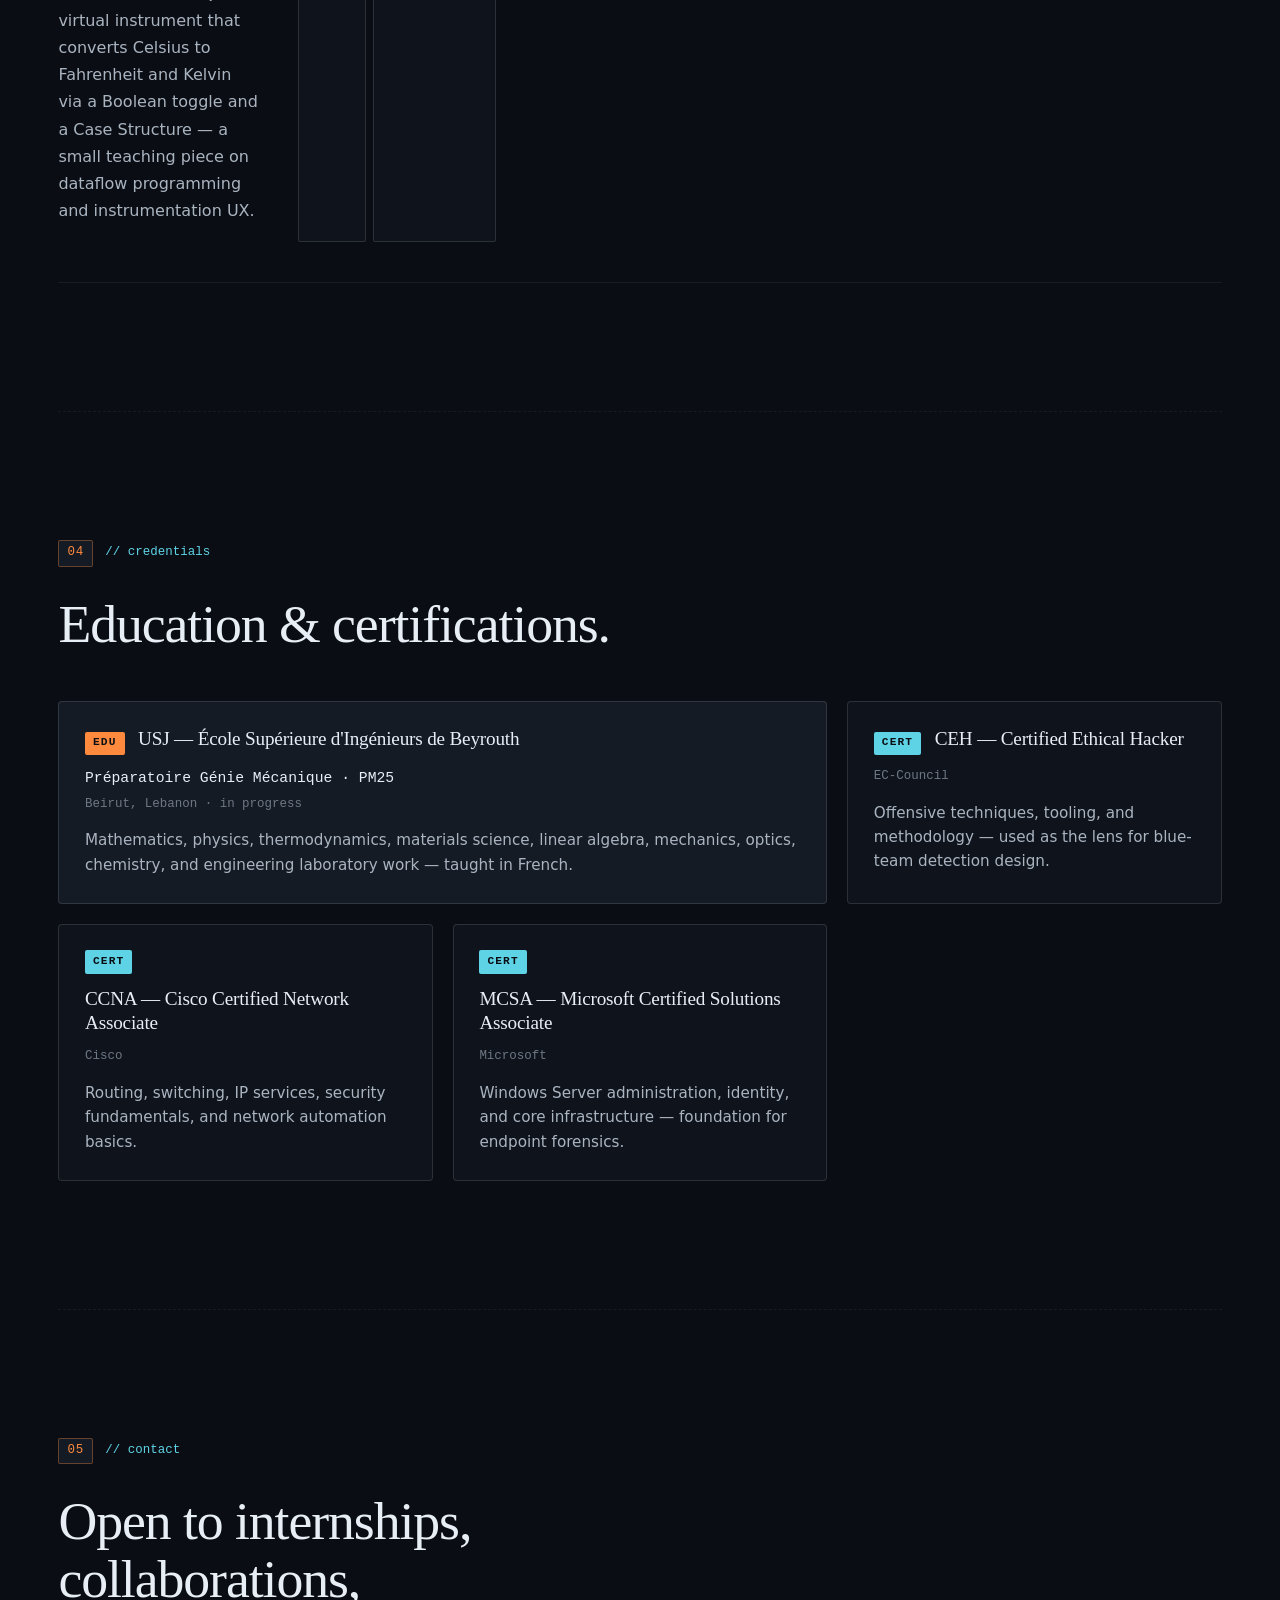
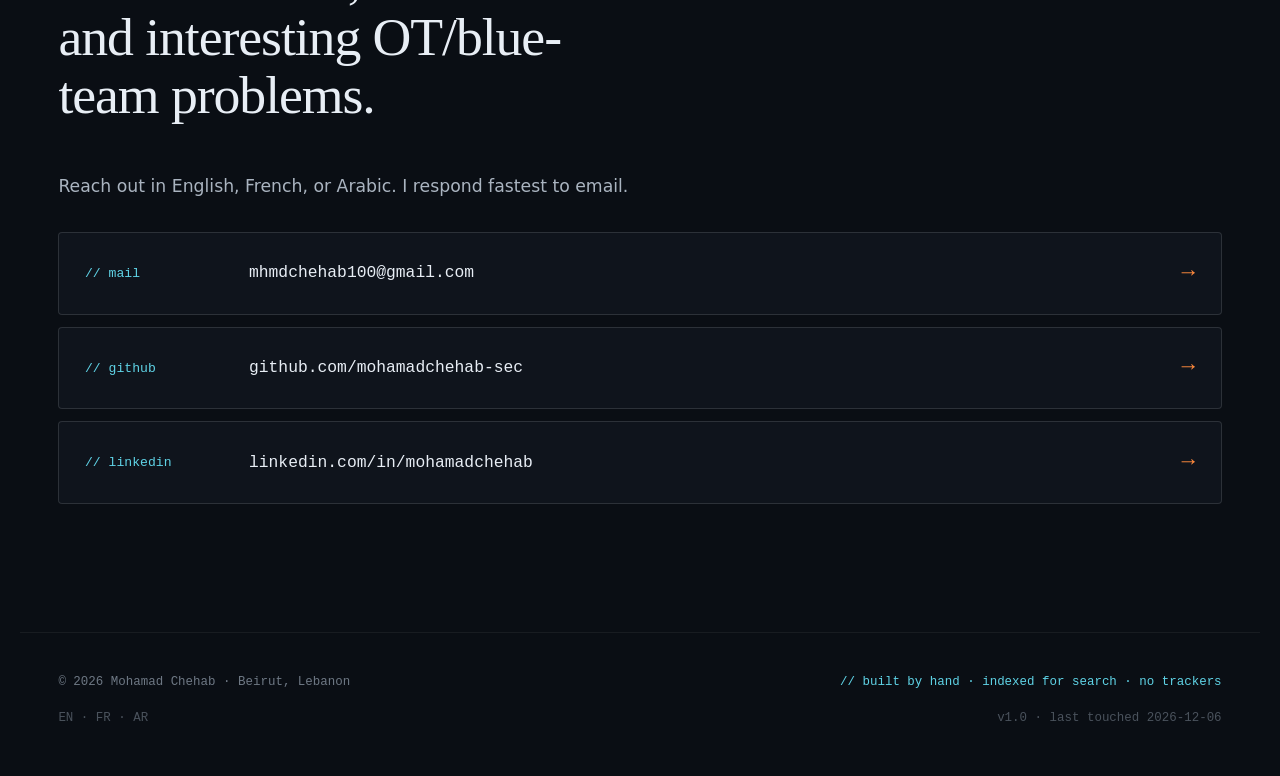
==== commit 0923900d: "Add files via upload" ====
--- a/index.html
+++ b/index.html
@@ -89,6 +89,11 @@
           "alternateName": "USJ ESIB",
           "url": "https://www.esib.usj.edu.lb/"
         },
+        "email": "mailto:mhmdchehab100@gmail.com",
+        "sameAs": [
+          "https://www.linkedin.com/in/mohamadchehab",
+          "https://github.com/mohamadchehab-sec"
+        ],
         "knowsLanguage": ["English", "French", "Arabic"],
         "knowsAbout": [
           "Cybersecurity",
@@ -562,9 +567,9 @@
       </p>
 
       <div class="contact-grid">
-        <a class="contact-card" href="mailto:hello@example.com" aria-label="Email Mohamad">
+        <a class="contact-card" href="mailto:mhmdchehab100@gmail.com" aria-label="Email Mohamad">
           <span class="contact-kind">// mail</span>
-          <span class="contact-handle">hello@example.com</span>
+          <span class="contact-handle">mhmdchehab100@gmail.com</span>
           <span class="contact-arrow">→</span>
         </a>
         <a class="contact-card" href="https://github.com/mohamadchehab-sec" rel="me noopener" aria-label="GitHub profile">
@@ -572,9 +577,9 @@
           <span class="contact-handle">github.com/mohamadchehab-sec</span>
           <span class="contact-arrow">→</span>
         </a>
-        <a class="contact-card" href="https://www.linkedin.com/" rel="me noopener" aria-label="LinkedIn profile">
+        <a class="contact-card" href="https://www.linkedin.com/in/mohamadchehab" rel="me noopener" aria-label="LinkedIn profile">
           <span class="contact-kind">// linkedin</span>
-          <span class="contact-handle">linkedin.com/in/your-handle</span>
+          <span class="contact-handle">linkedin.com/in/mohamadchehab</span>
           <span class="contact-arrow">→</span>
         </a>
       </div>
